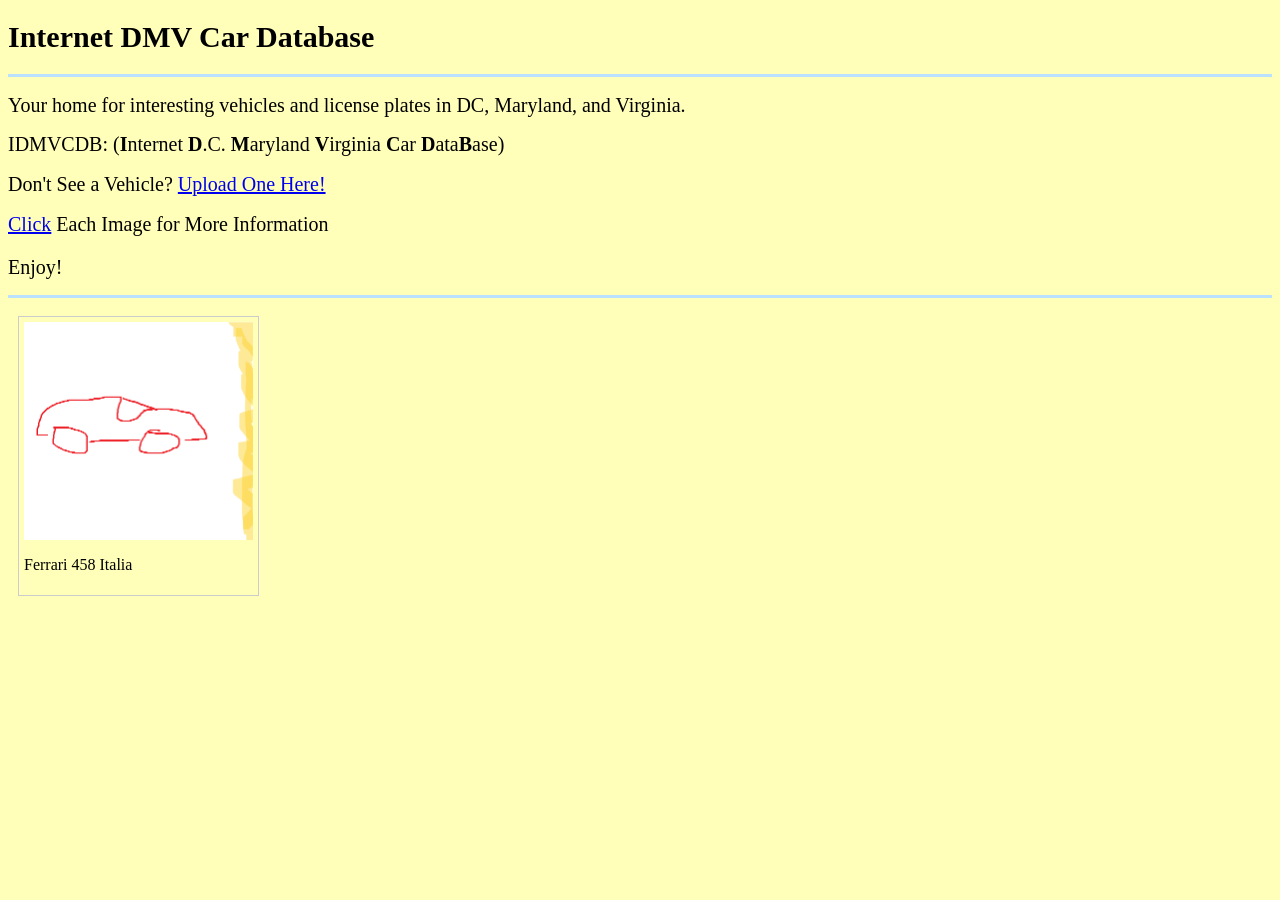
==== index.html @ a02acd66 "First idmvcdb commit" ====
<!DOCTYPE html>
<html>
<body style="background-color:rgb(255, 255, 186);">



<head>
<title>Internet DMV Car Database</title>
<link rel="stylesheet" href="style.css">
</head>


<h1 style="font-size:30px;">Internet DMV Car Database</h1>
<hr style="height:3px;width:100%;color:rgb(186,225,255);background-color:rgb(186,225,255);border:0">
<h2 style="font-size:20px;font-weight:normal">Your home for interesting vehicles and license plates in 
DC, Maryland, and Virginia.</h2>

<h2 style="font-size:20px;font-weight:normal">IDMVCDB: (<b>I</b>nternet <b>D</b>.C. <b>M</b>aryland <b>V</b>irginia <b>C</b>ar 
    <b>D</b>ata<b>B</b>ase)</h2>

<h2 style="font-size:20px;font-weight:normal">Don't See a Vehicle? <a href="uploadPage.html">Upload One Here!</a></h2>
<h2 style="font-size:20px;font-weight:normal"><a href="tryAgainLol.html">Click</a> Each Image for More Information</p></h2>
<h2 style="font-size:20px;font-weight:normal">Enjoy!</h2>
<hr style="height:3px;width:100%;color:rgb(186,225,255);background-color:rgb(186,225,255);border:0">
<div id="grid"></div>
<script src="myScript.js"></script>



</body>
</html>
---- style.css ----
#grid {
    display: grid;

    /* Create as many columns as fit */
    grid-template-columns: repeat(auto-fill, minmax(200px, 1fr));

    gap: 10px;
    padding: 10px;
}

#grid img {
    width: 100%;
    height: auto;
    display: block;
}

#grid div {
    border: 1px solid #ccc;
    padding: 5px;




/*
#grid img {
    width: 100%;
    height: 180px;
    object-fit: cover;
}
*/
    
}

.center {
  display: flex;
  justify-content: center;
  align-items: center;
  height: 100%;
}

#images {
    display: grid;
    grid-template-columns: repeat(auto-fill, minmax(400px, 1fr));
    gap: 15px;
    margin-bottom: 10px;
    padding: 10px;
}

#info{
  font-size: 24px;
}
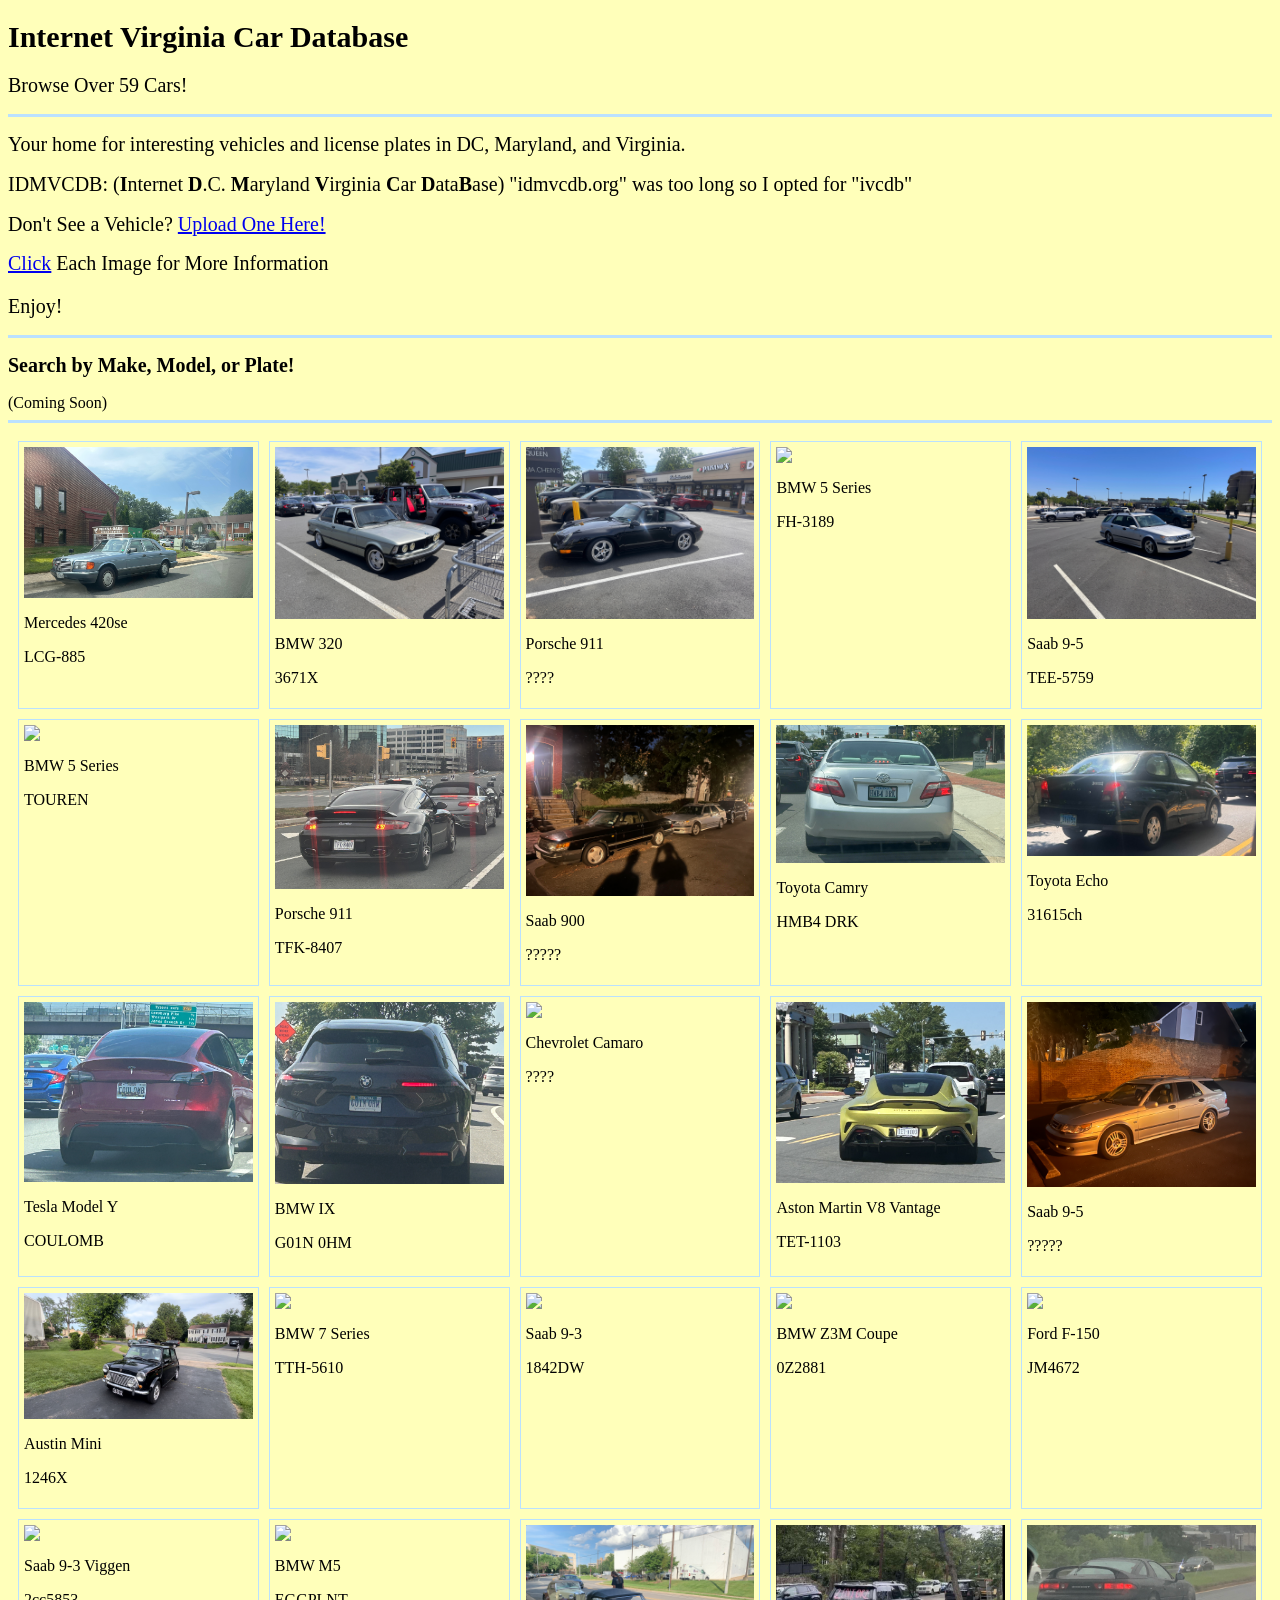
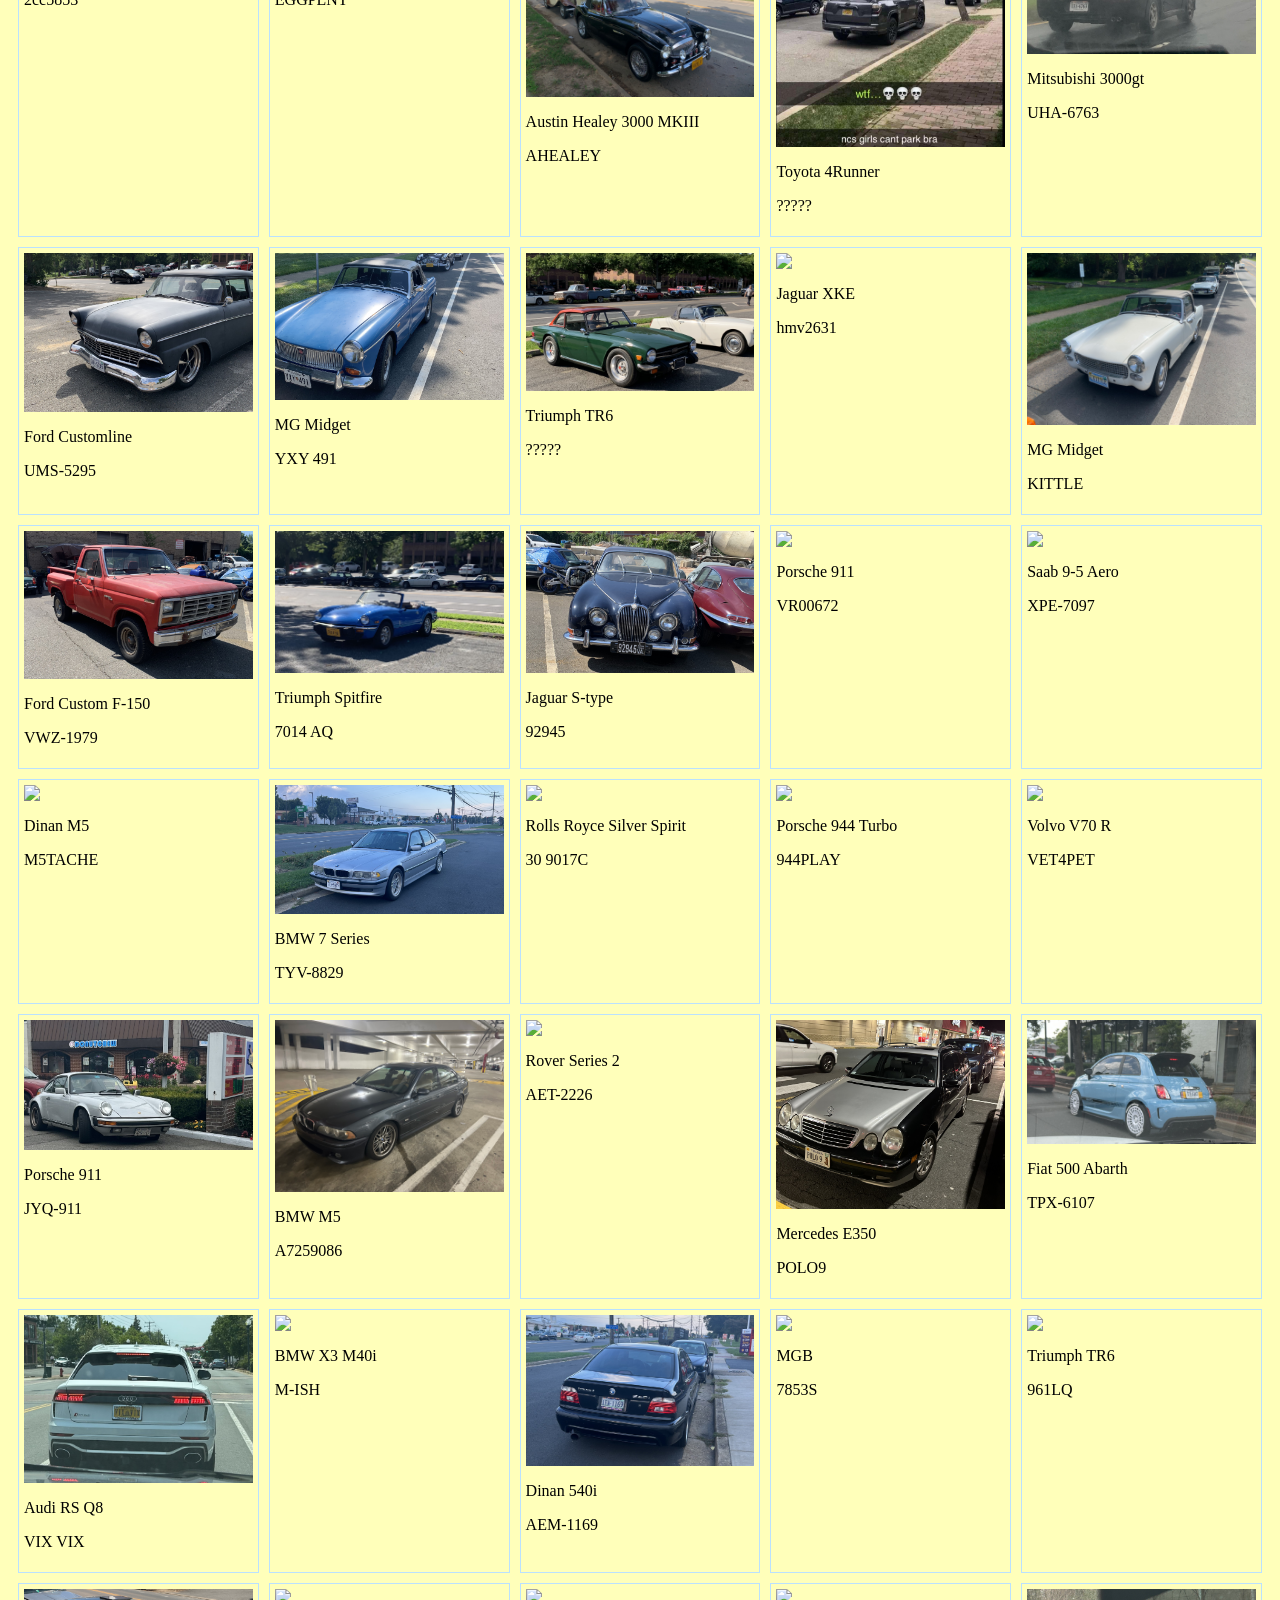
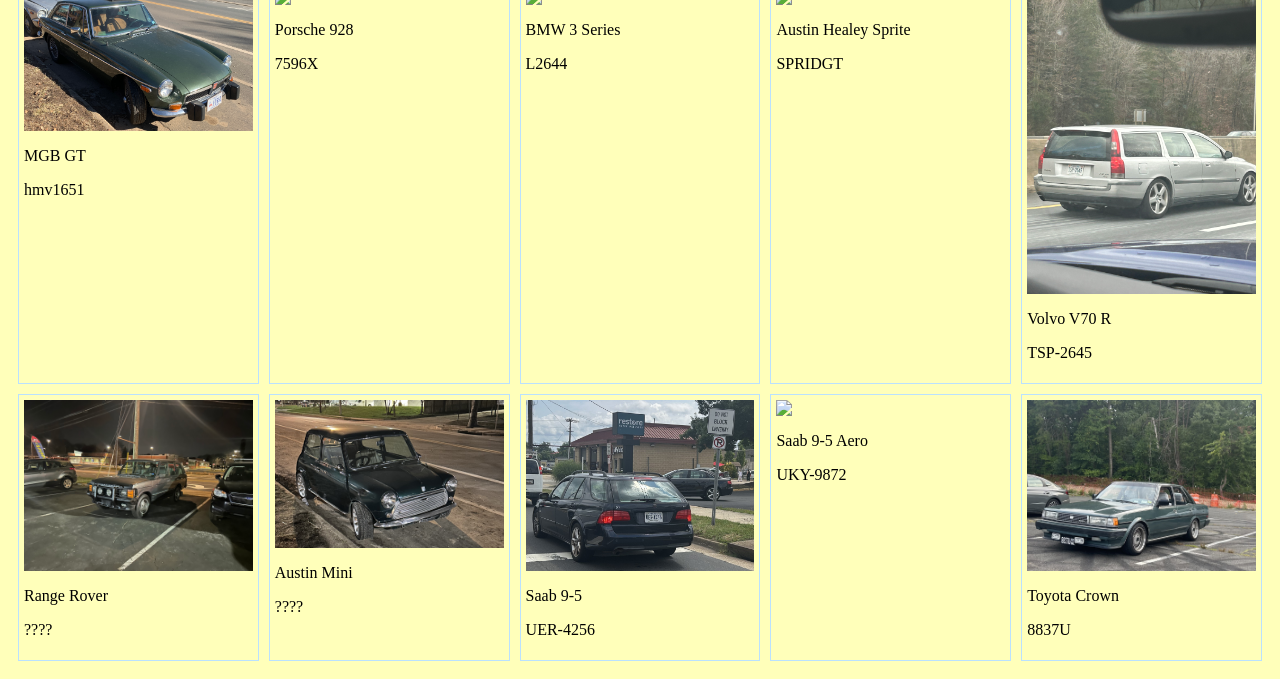
==== commit 905d2576: "60 cars to date" ====
--- a/index.html
+++ b/index.html
@@ -5,23 +5,30 @@
 
 
 <head>
-<title>Internet DMV Car Database</title>
+<title>Internet Virginia Car Database</title>
 <link rel="stylesheet" href="style.css">
 </head>
 
 
-<h1 style="font-size:30px;">Internet DMV Car Database</h1>
+<h1 style="font-size:30px;">Internet Virginia Car Database</h1>
+<h2 id=browseAmount style="font-size:20px;font-weight:normal"></h2>
+
+
 <hr style="height:3px;width:100%;color:rgb(186,225,255);background-color:rgb(186,225,255);border:0">
 <h2 style="font-size:20px;font-weight:normal">Your home for interesting vehicles and license plates in 
 DC, Maryland, and Virginia.</h2>
 
 <h2 style="font-size:20px;font-weight:normal">IDMVCDB: (<b>I</b>nternet <b>D</b>.C. <b>M</b>aryland <b>V</b>irginia <b>C</b>ar 
-    <b>D</b>ata<b>B</b>ase)</h2>
+    <b>D</b>ata<b>B</b>ase)   "idmvcdb.org" was too long so I opted for "ivcdb"</h2>
 
 <h2 style="font-size:20px;font-weight:normal">Don't See a Vehicle? <a href="uploadPage.html">Upload One Here!</a></h2>
 <h2 style="font-size:20px;font-weight:normal"><a href="tryAgainLol.html">Click</a> Each Image for More Information</p></h2>
 <h2 style="font-size:20px;font-weight:normal">Enjoy!</h2>
 <hr style="height:3px;width:100%;color:rgb(186,225,255);background-color:rgb(186,225,255);border:0">
+<h2 style="font-size:20px;">Search by Make, Model, or Plate!</h2>
+(Coming Soon)
+<hr style="height:3px;width:100%;color:rgb(186,225,255);background-color:rgb(186,225,255);border:0">
+
 <div id="grid"></div>
 <script src="myScript.js"></script>
 
--- a/style.css
+++ b/style.css
@@ -15,7 +15,7 @@
 }
 
 #grid div {
-    border: 1px solid #ccc;
+    border: 1px solid rgb(186,225,255);
     padding: 5px;
 
 
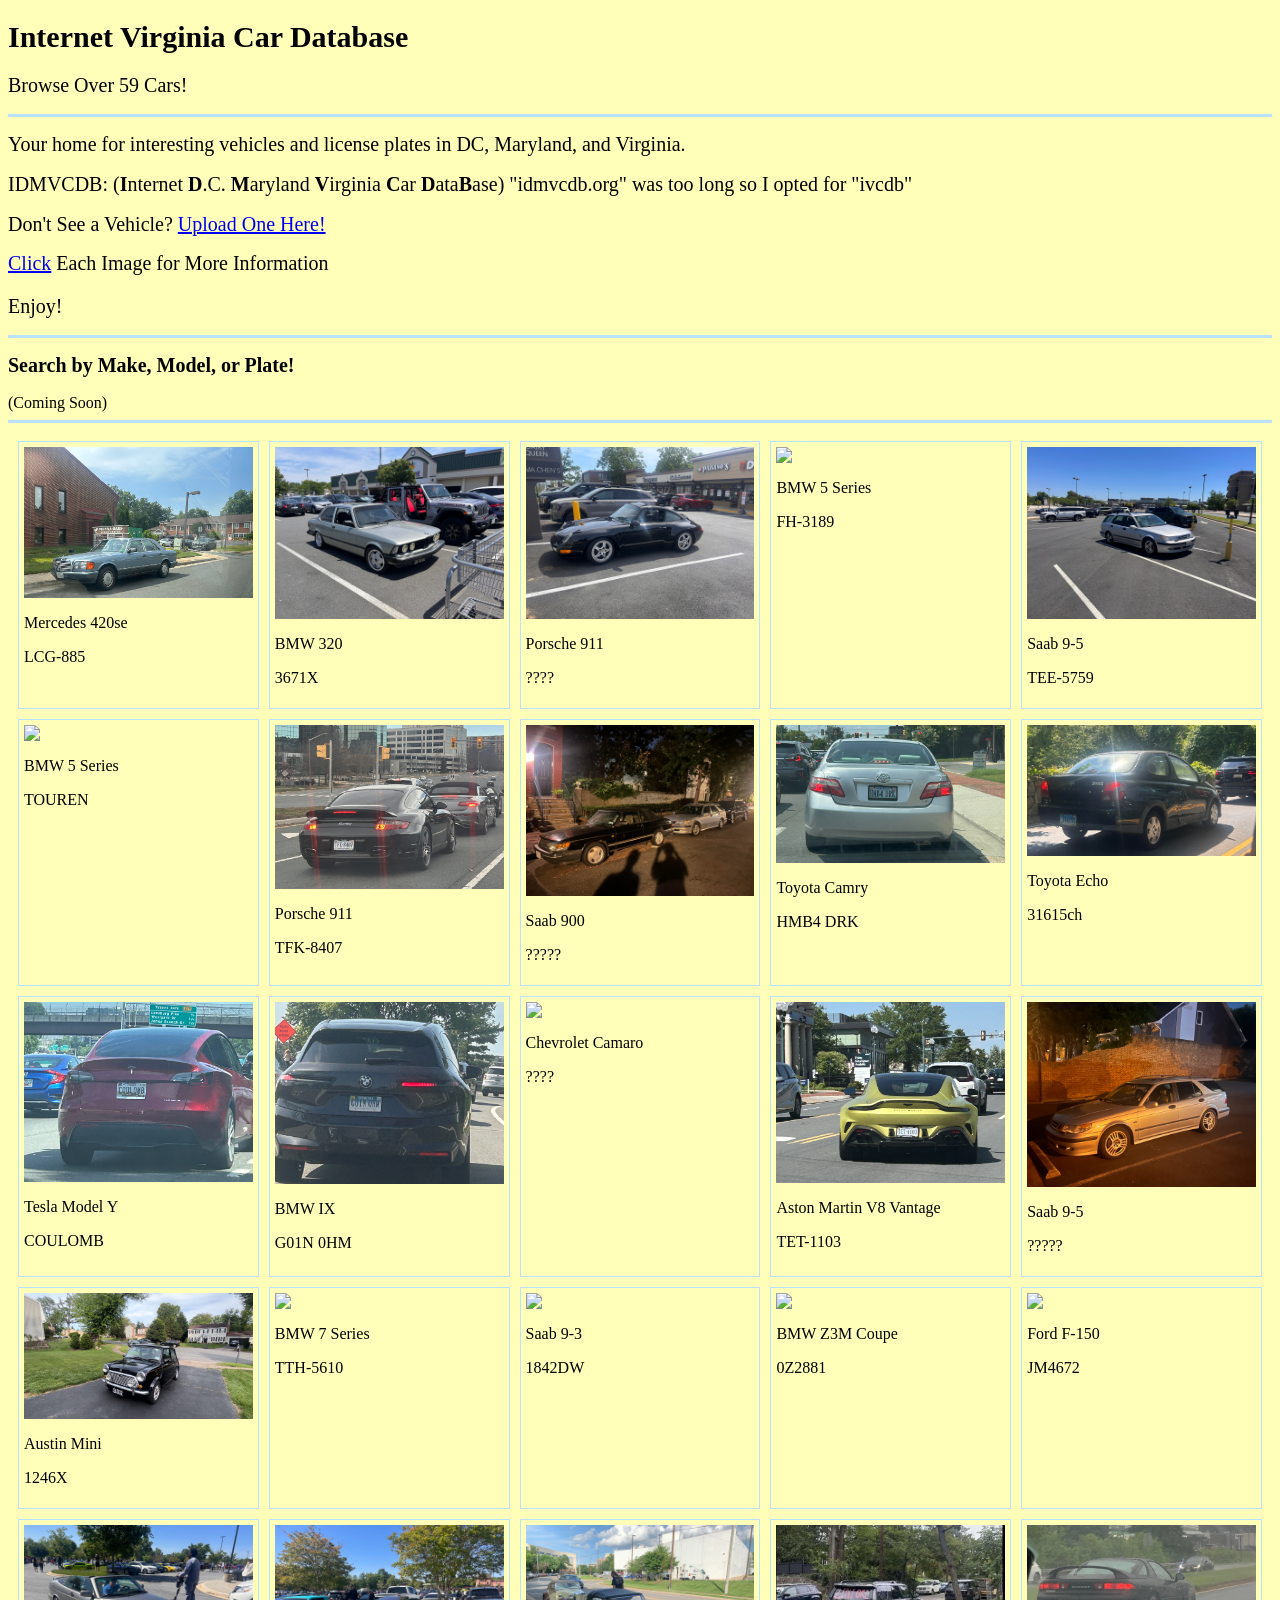
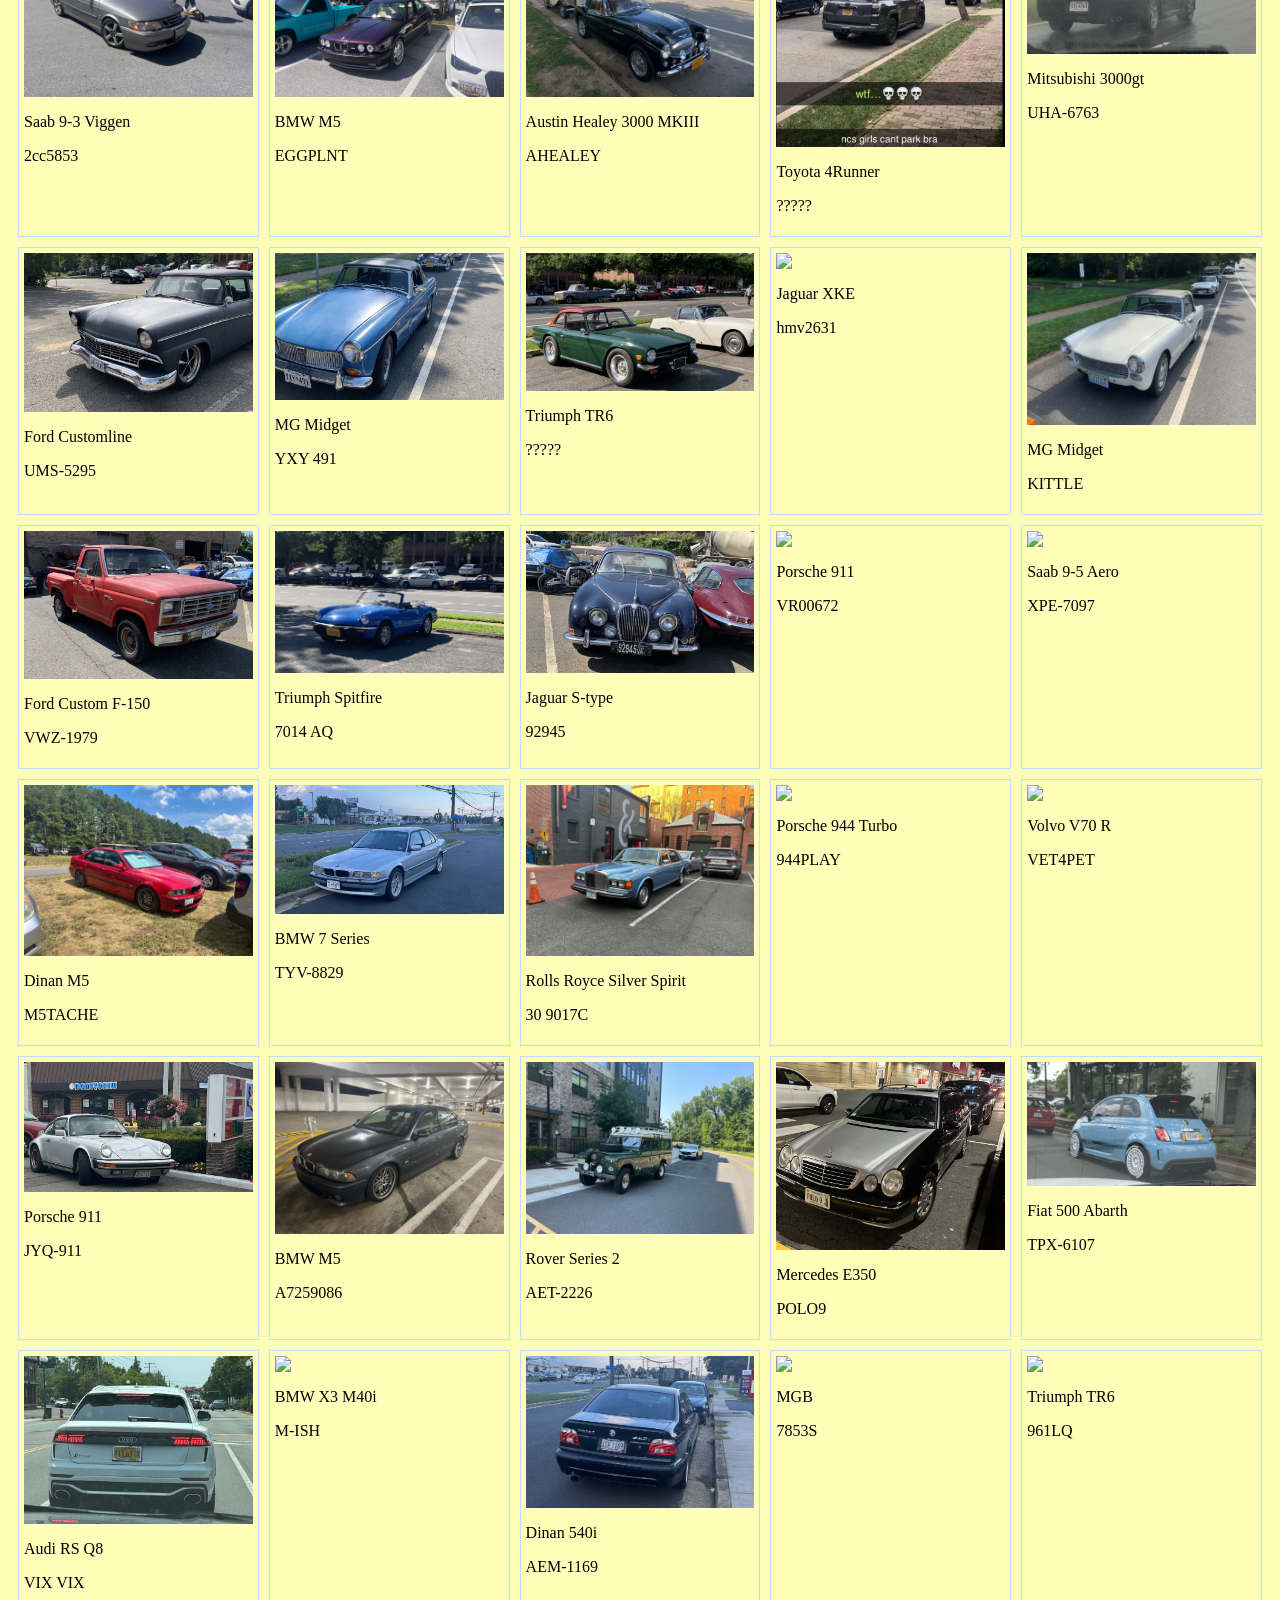
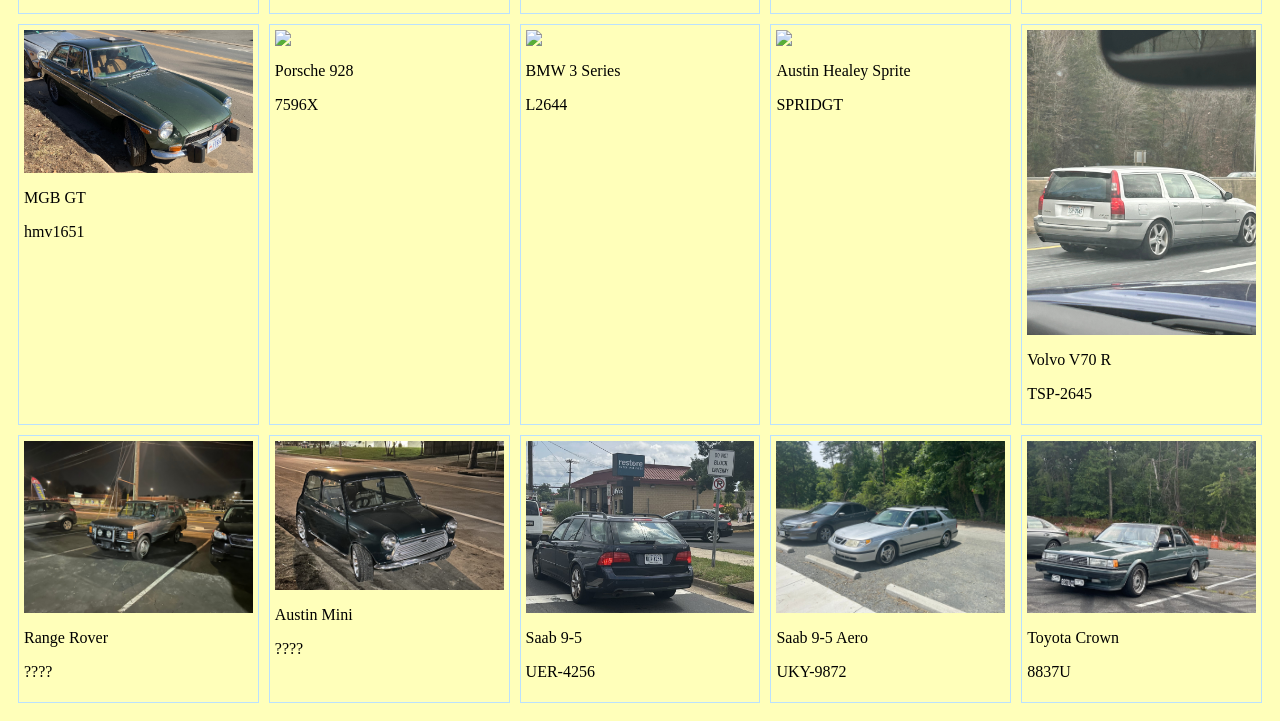
==== commit b366be2d: "First transfer test" ====
--- a/index.html
+++ b/index.html
@@ -5,7 +5,7 @@
 
 
 <head>
-<title>Internet Virginia Car Database</title>
+<title>(TEST GIT UPDATE) Internet Virginia Car Database</title>
 <link rel="stylesheet" href="style.css">
 </head>
 
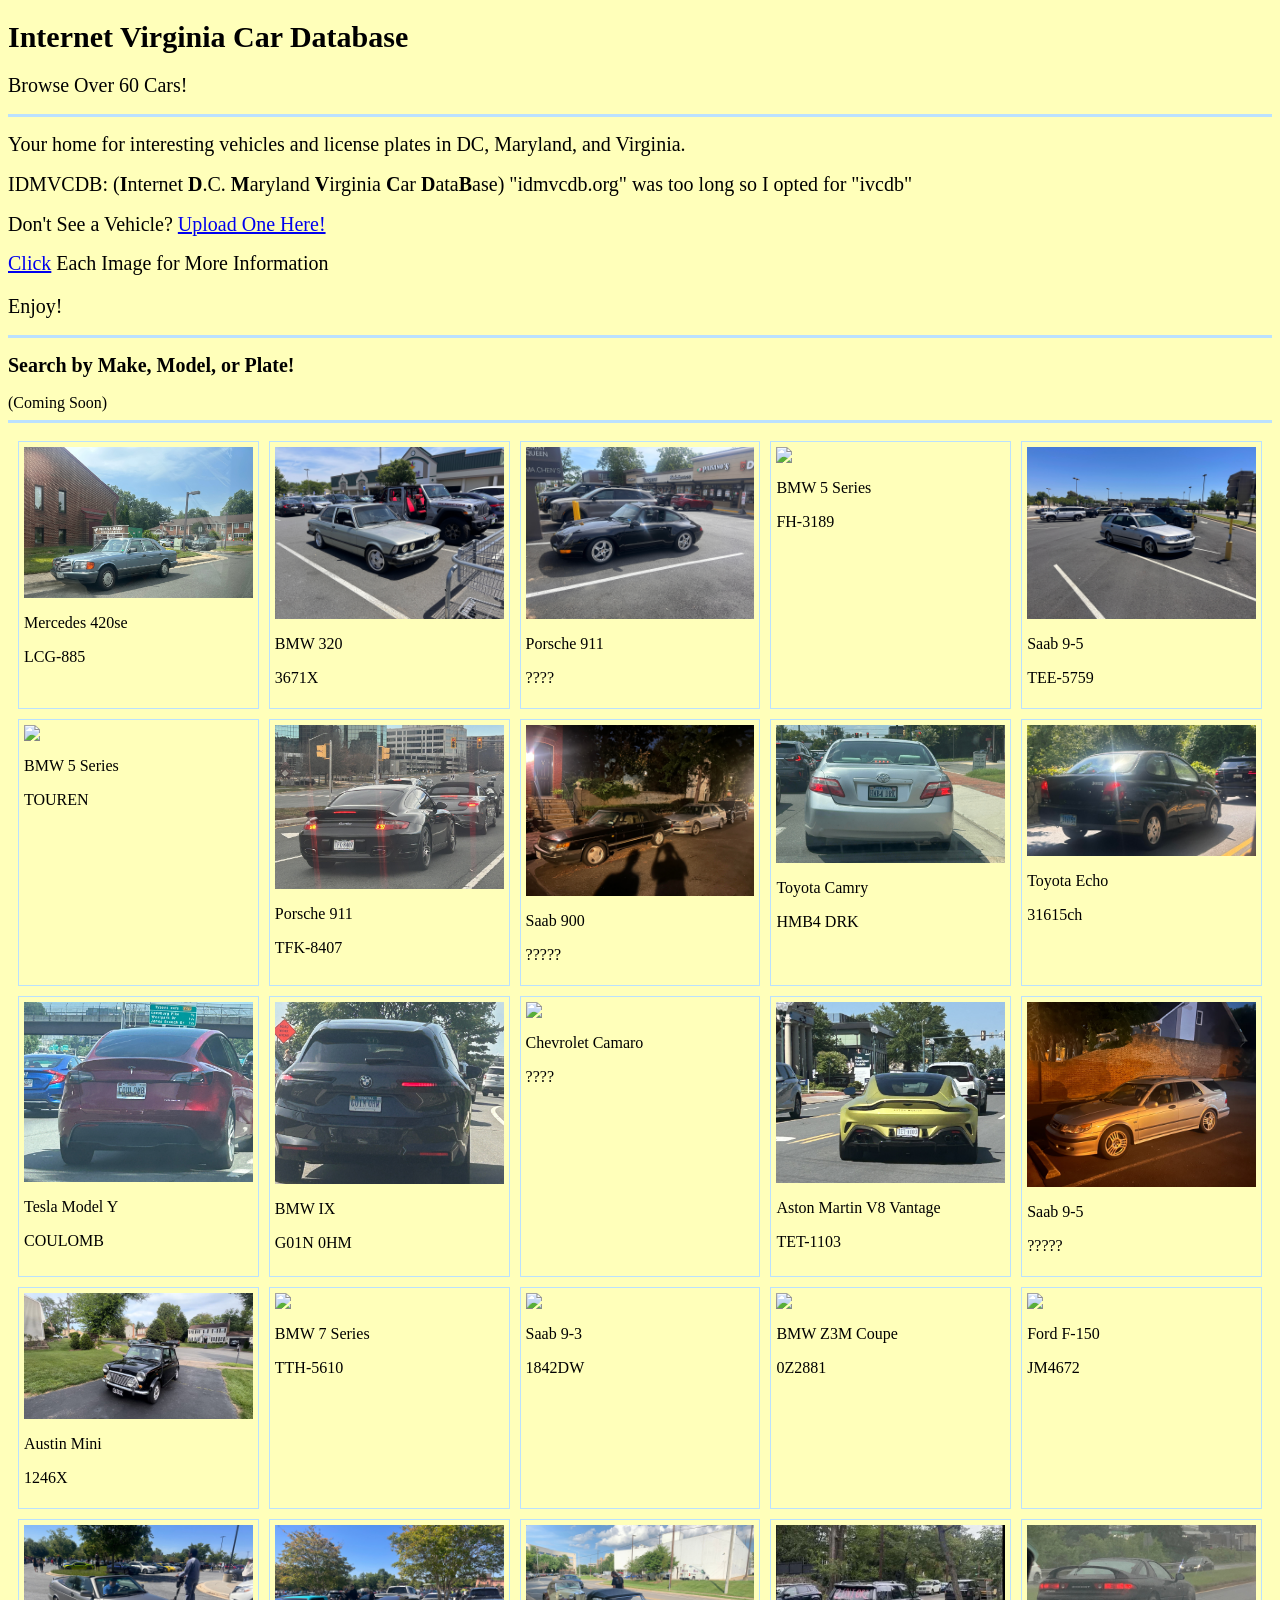
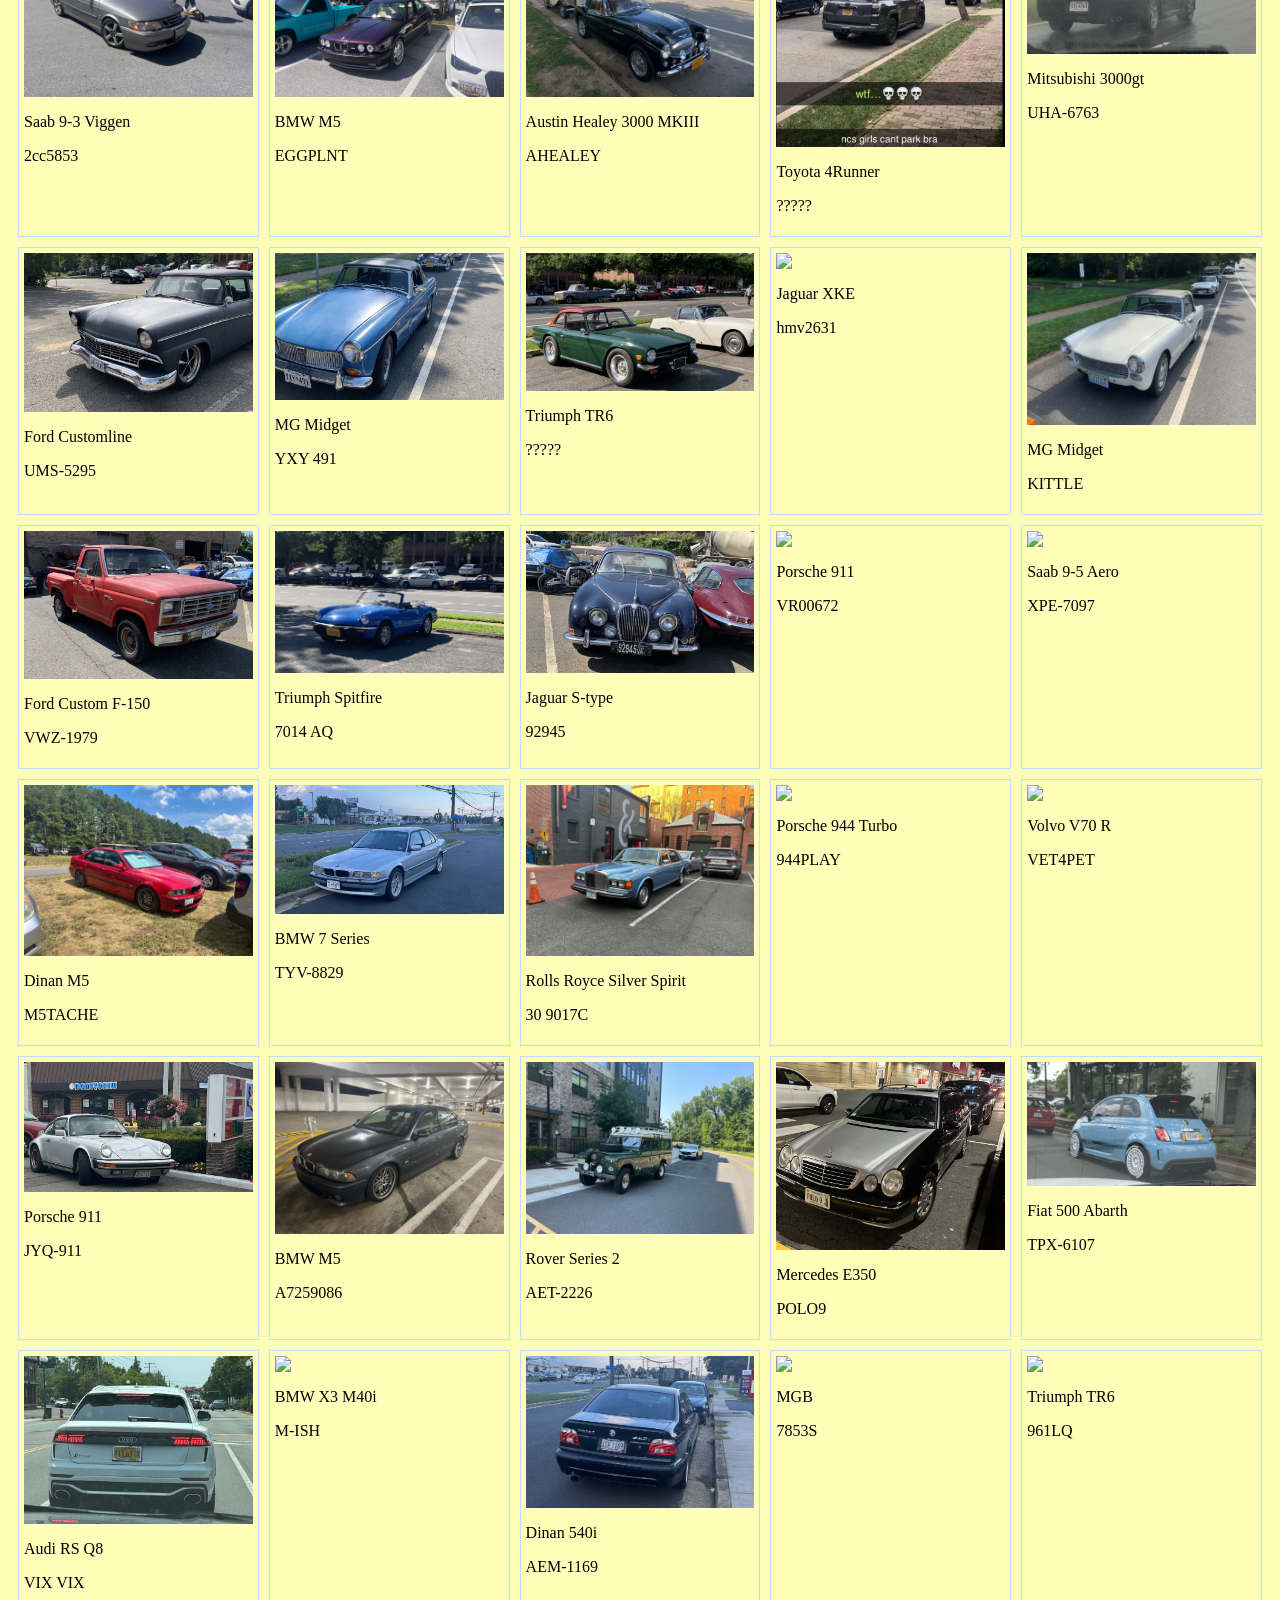
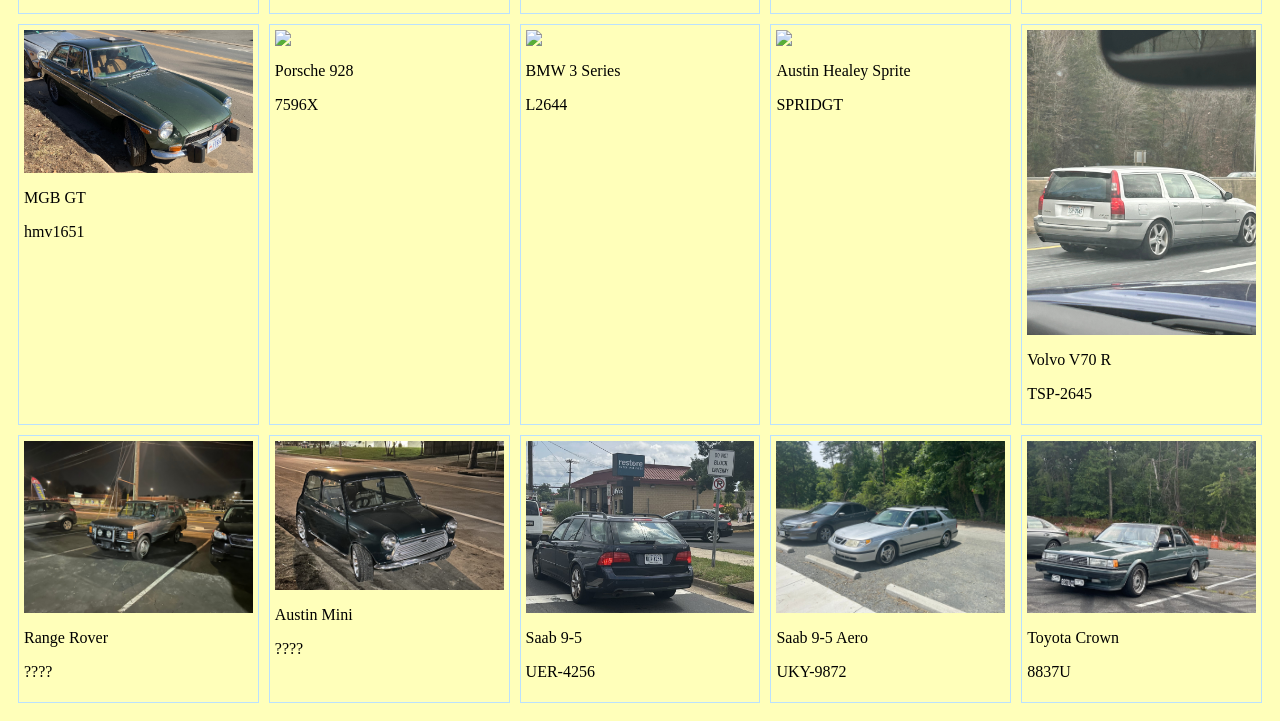
==== commit 203674bb: "forgot I also changed index" ====
--- a/index.html
+++ b/index.html
@@ -5,7 +5,7 @@
 
 
 <head>
-<title>(TEST GIT UPDATE) Internet Virginia Car Database</title>
+<title>(TEST GIT UPDATE 2) Internet Virginia Car Database</title>
 <link rel="stylesheet" href="style.css">
 </head>
 
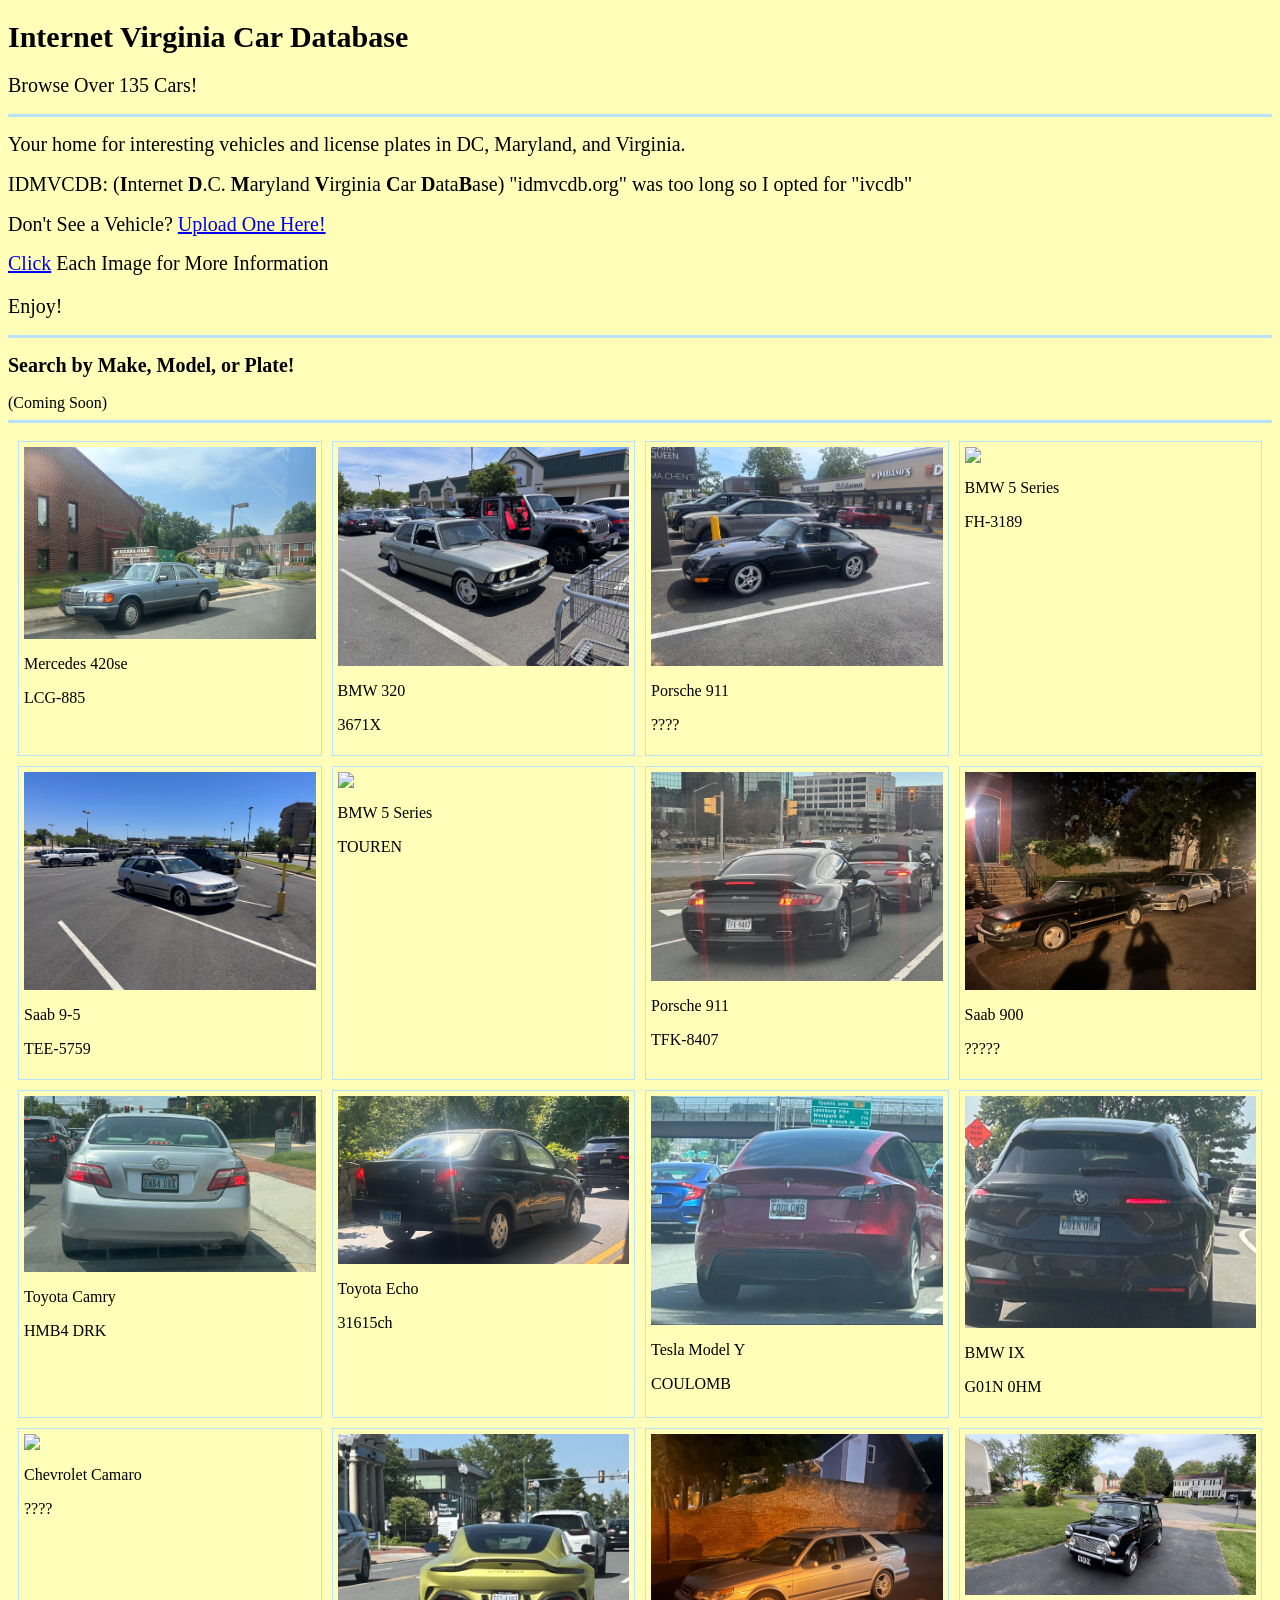
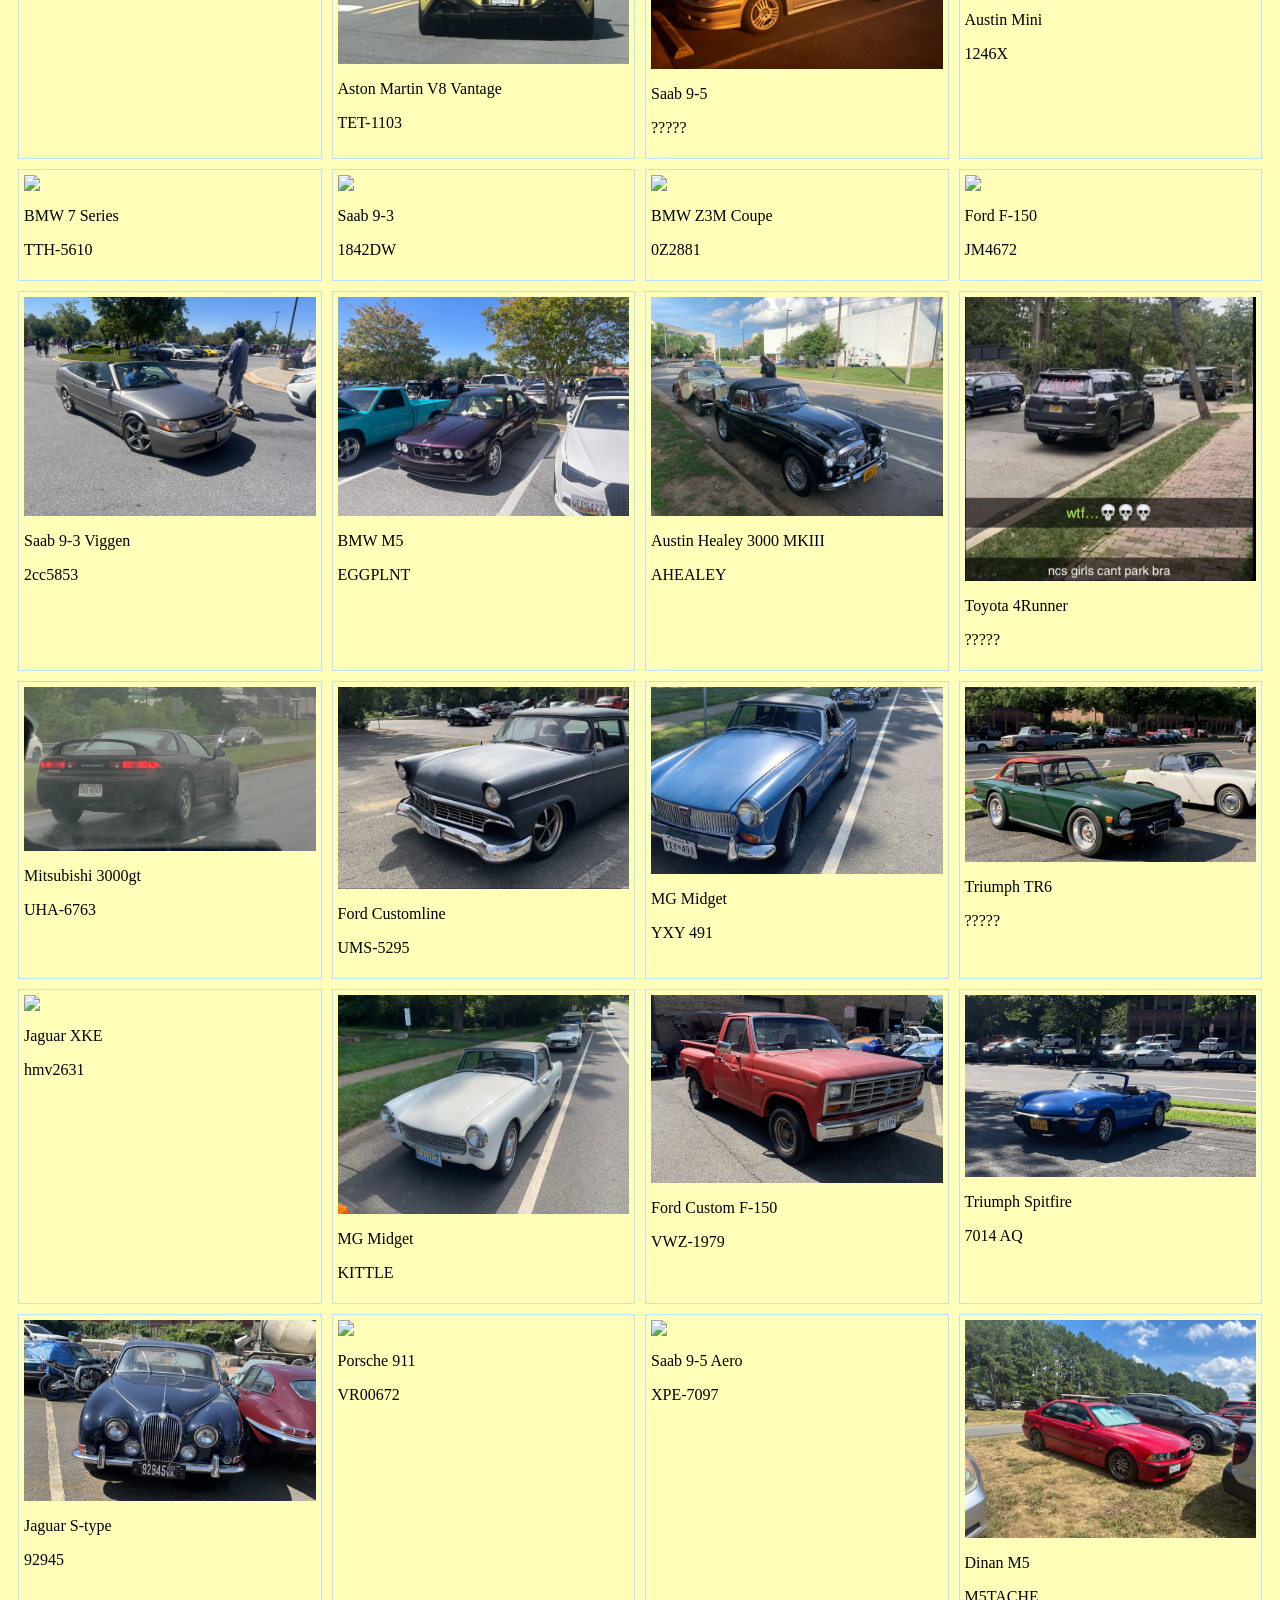
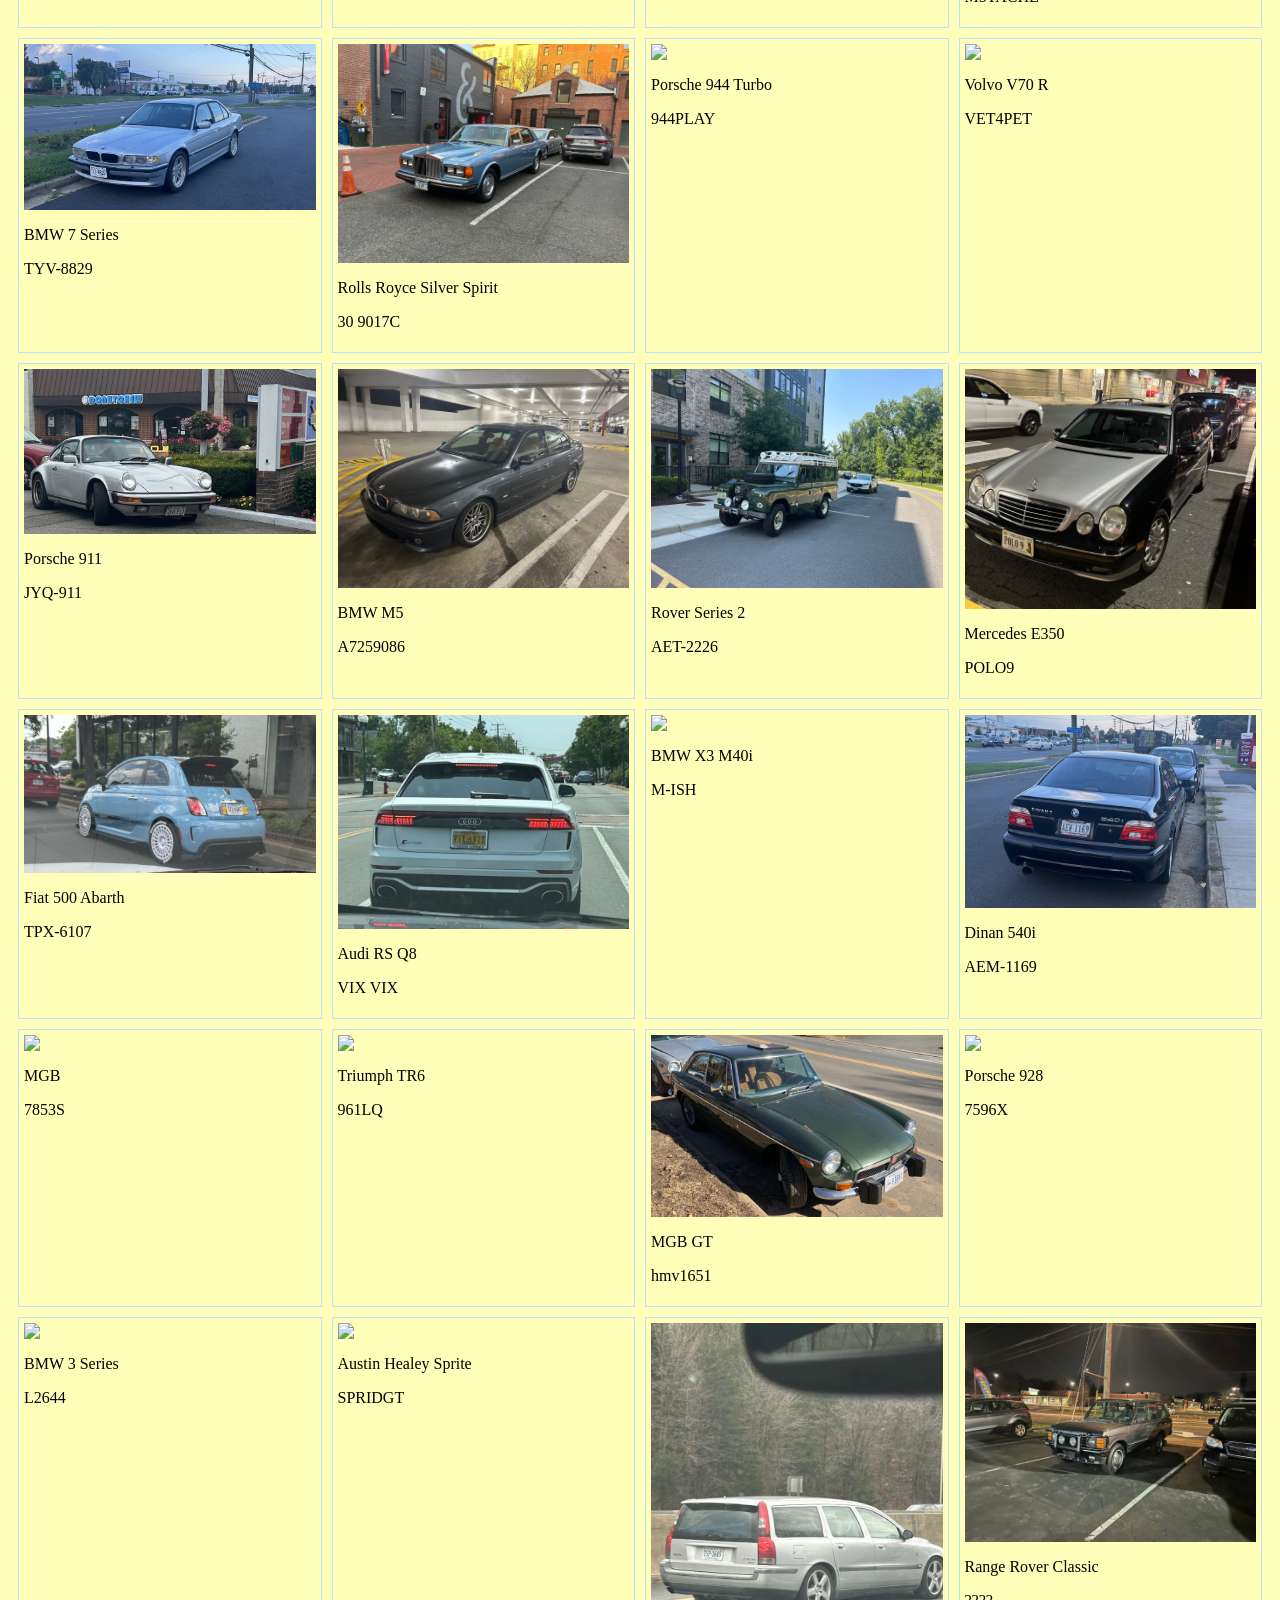
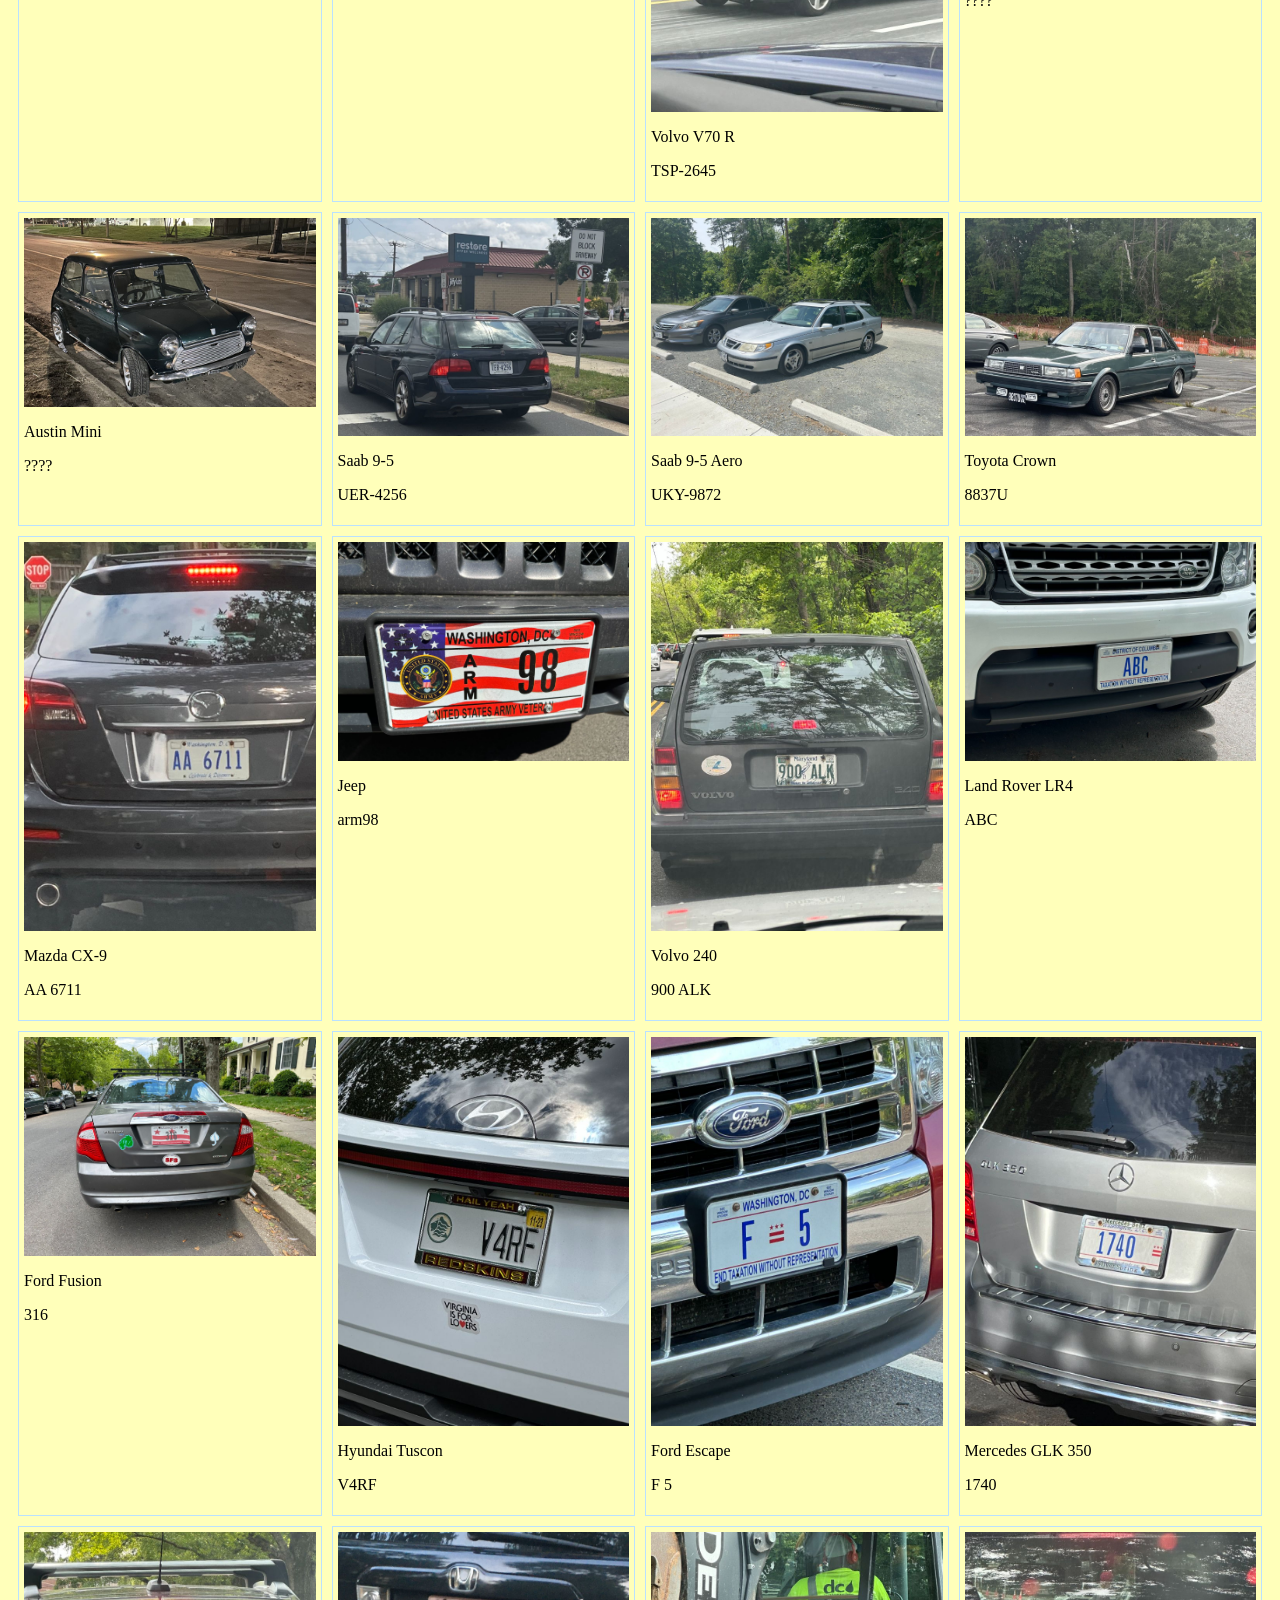
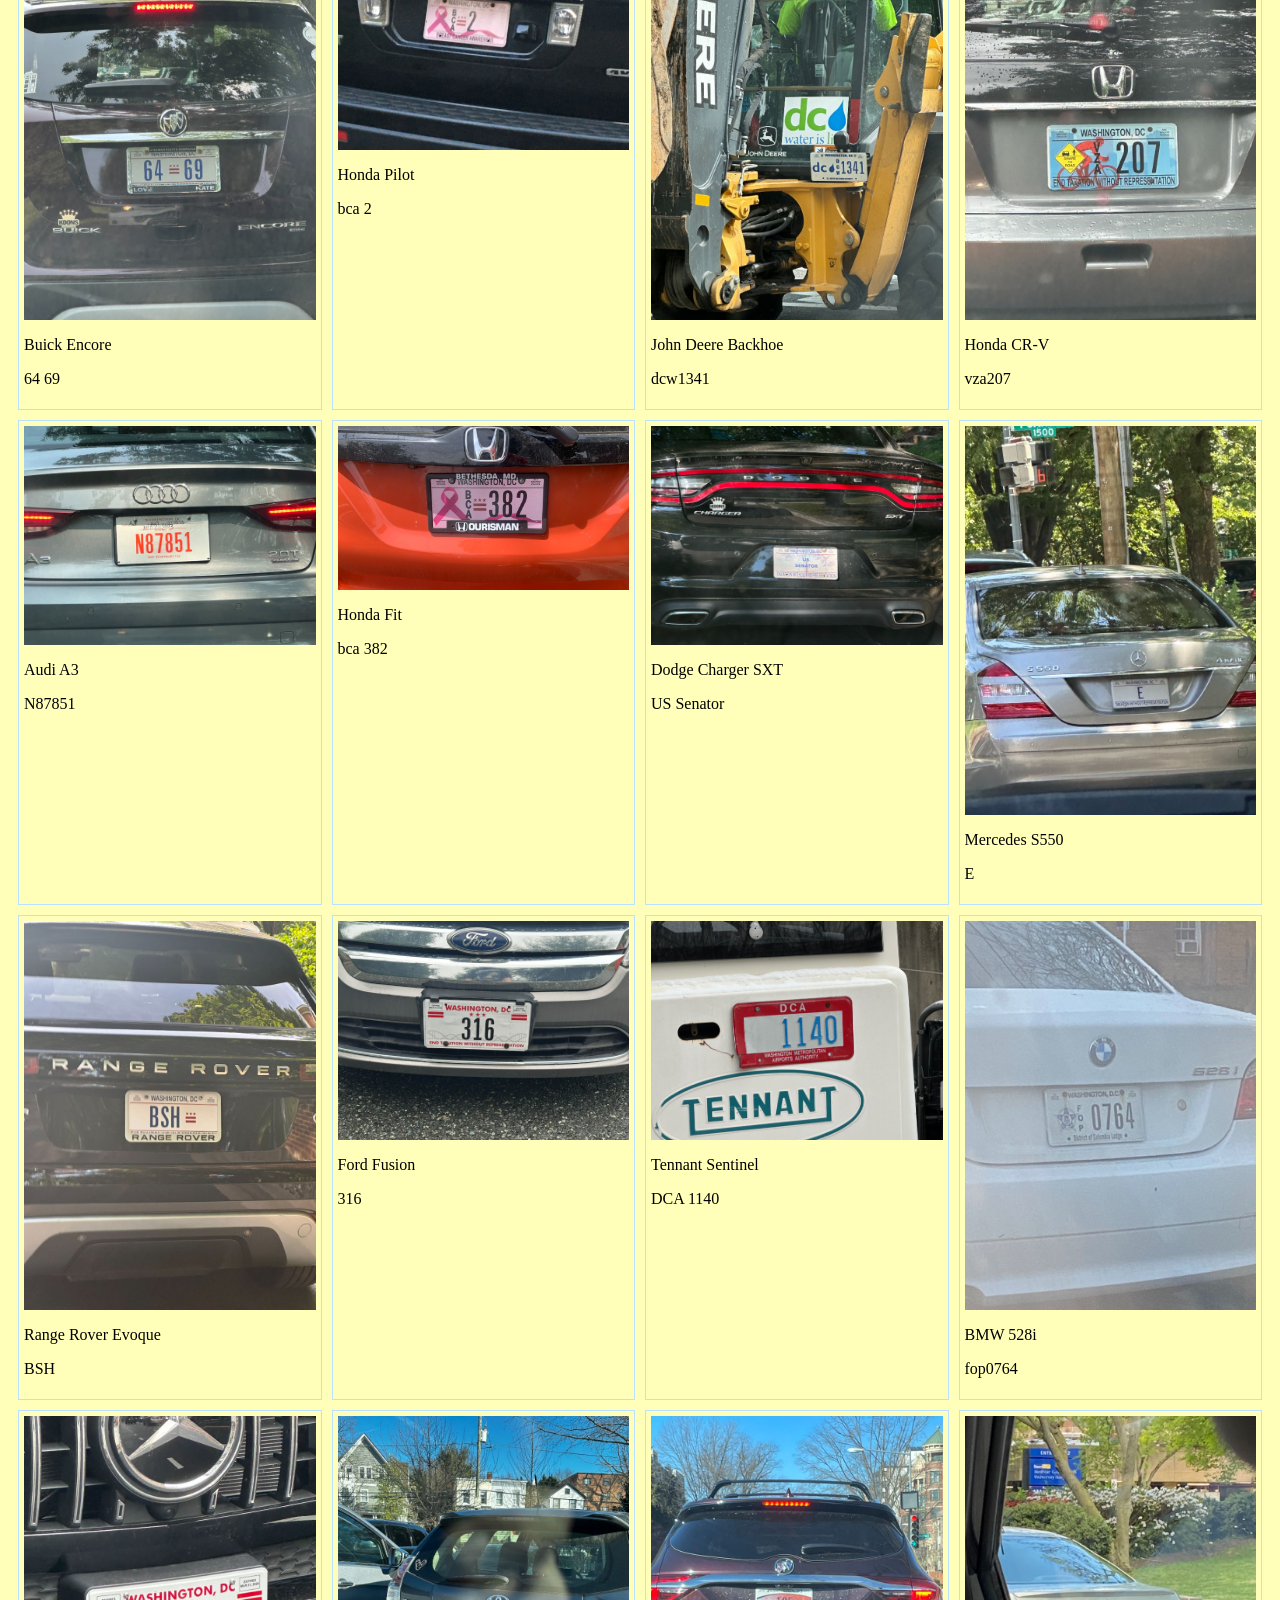
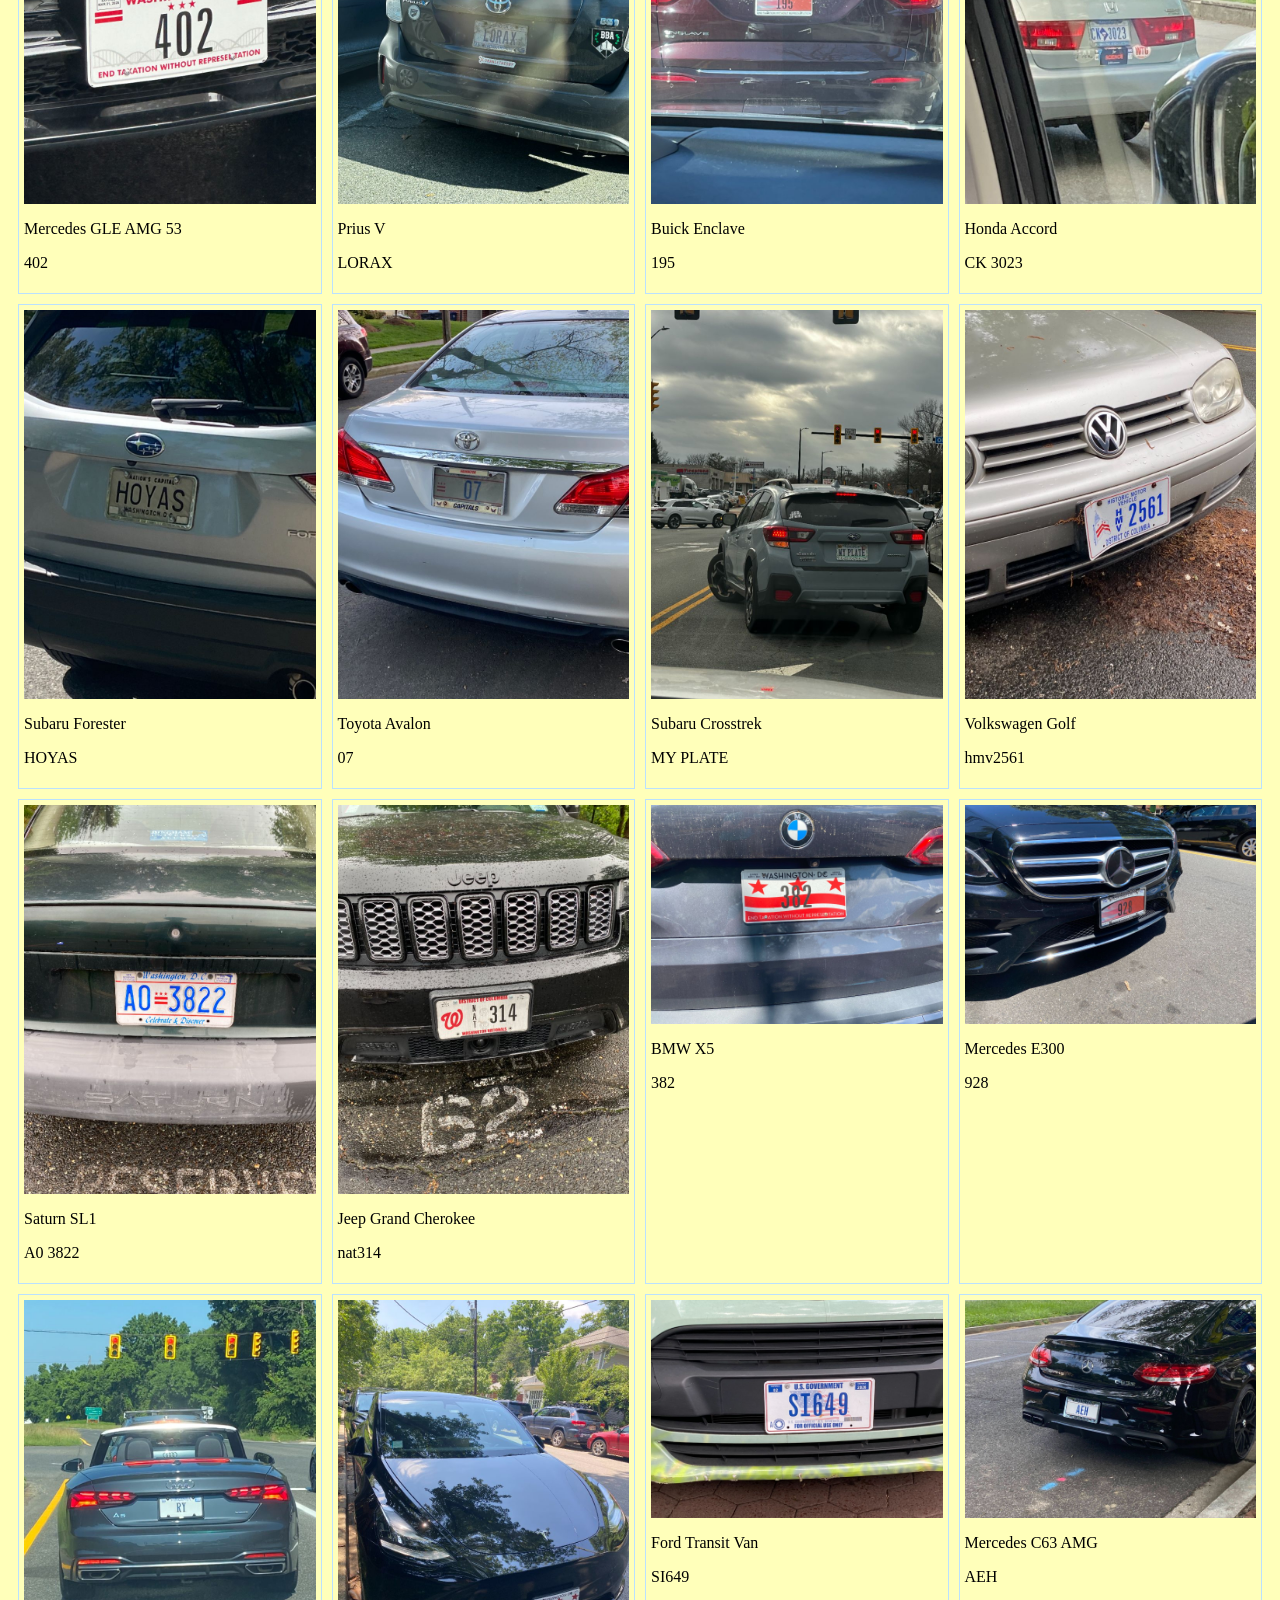
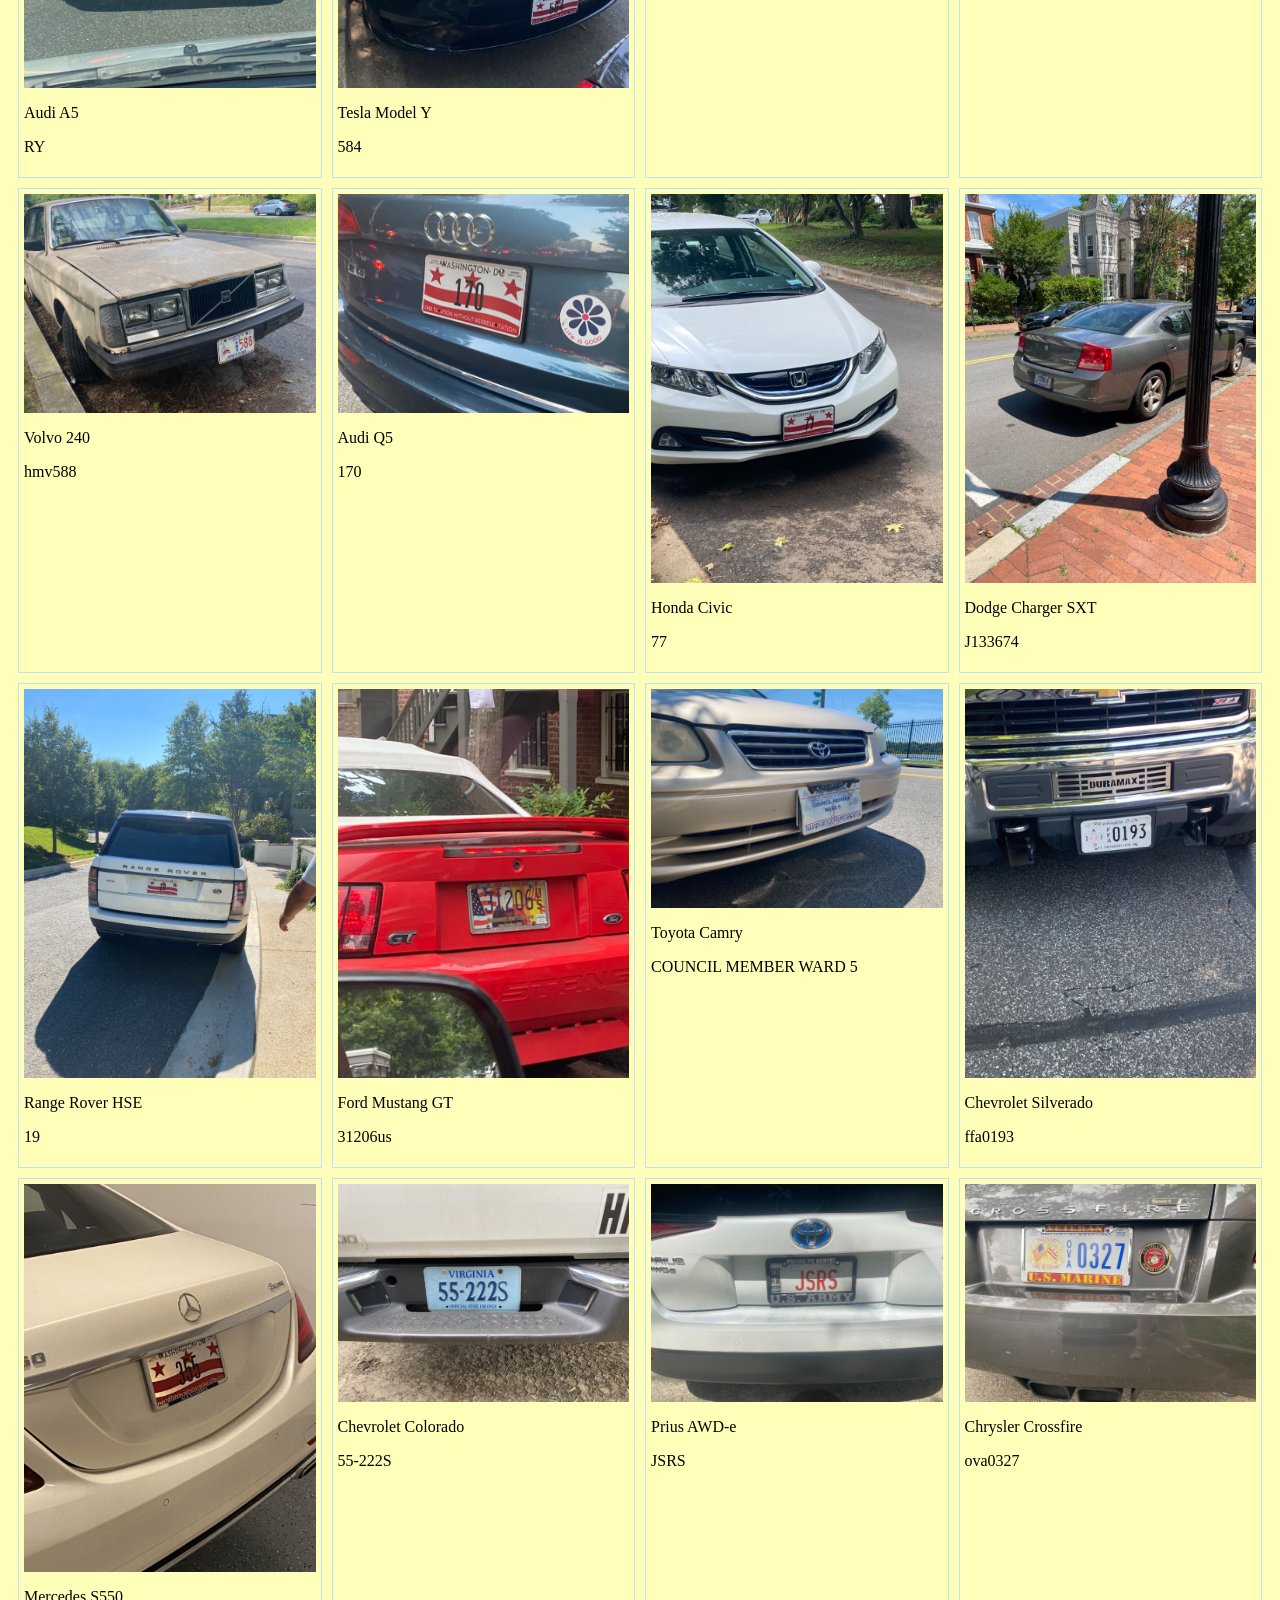
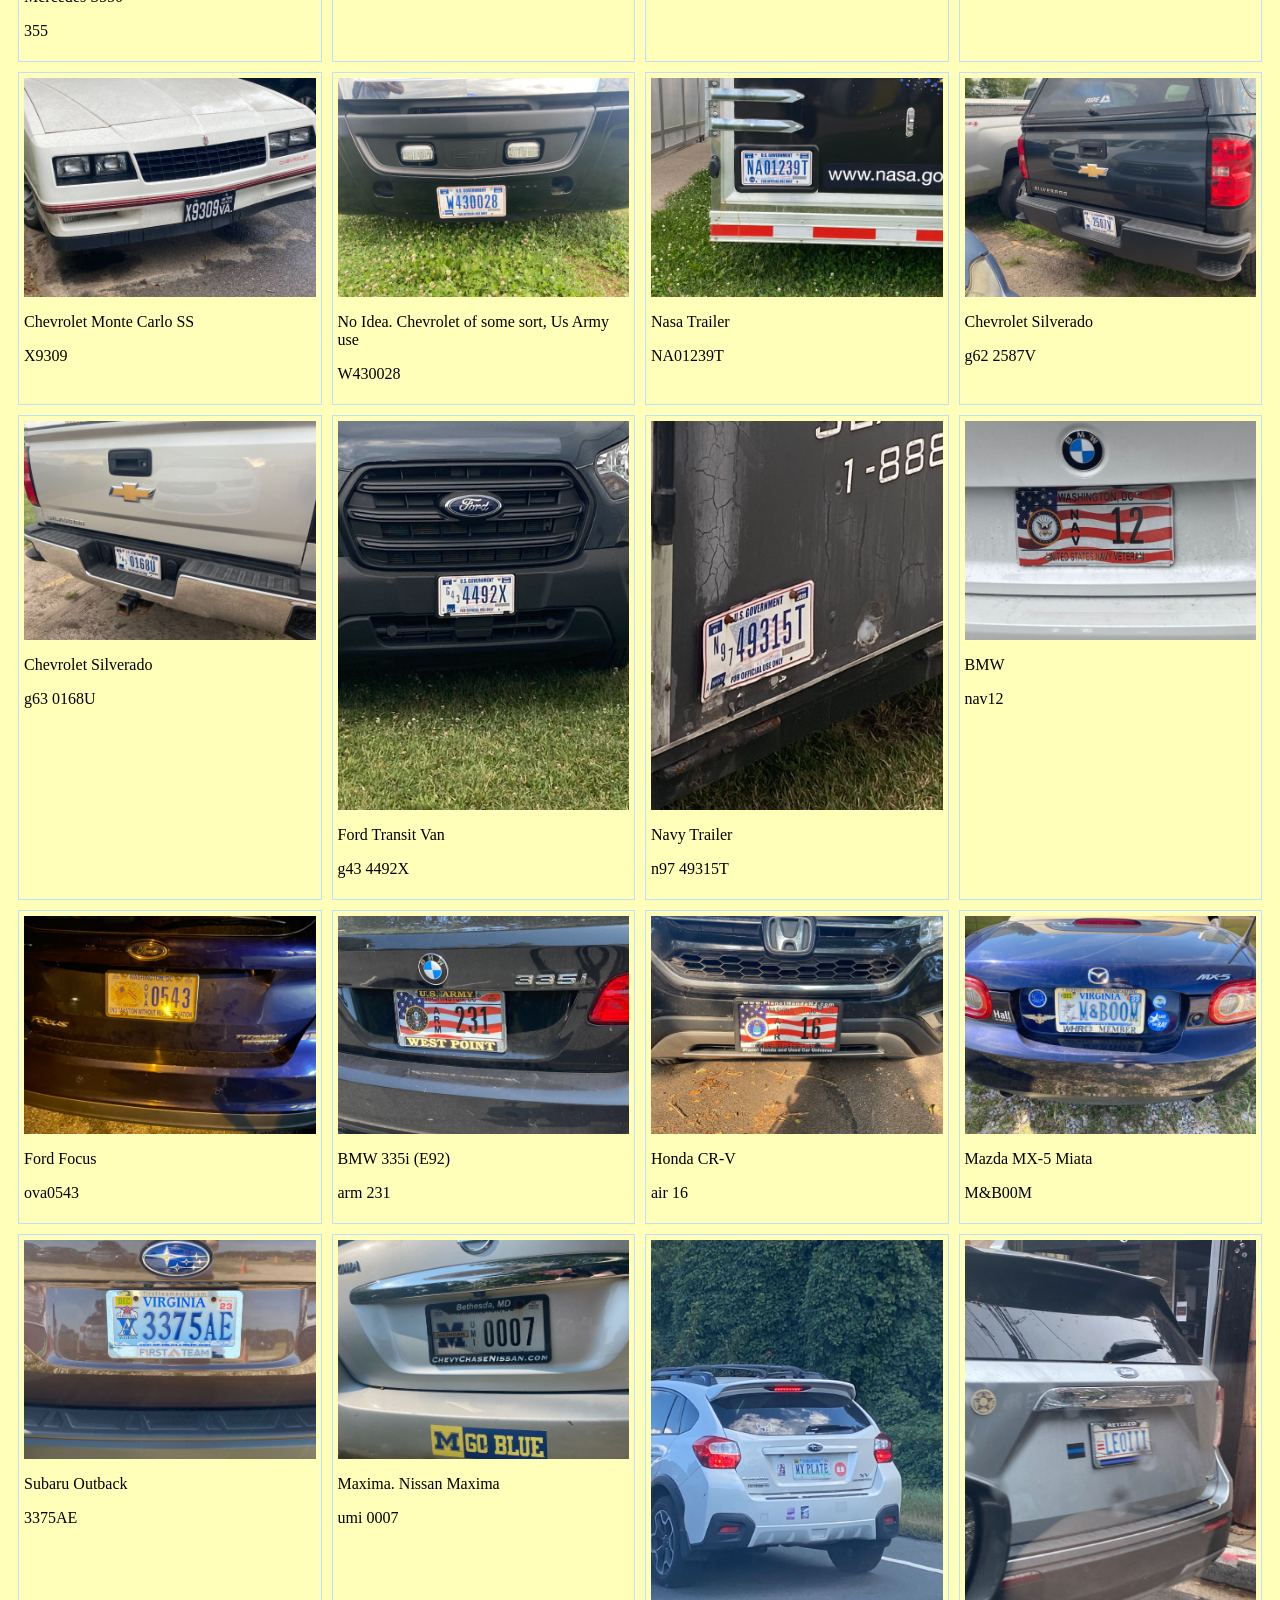
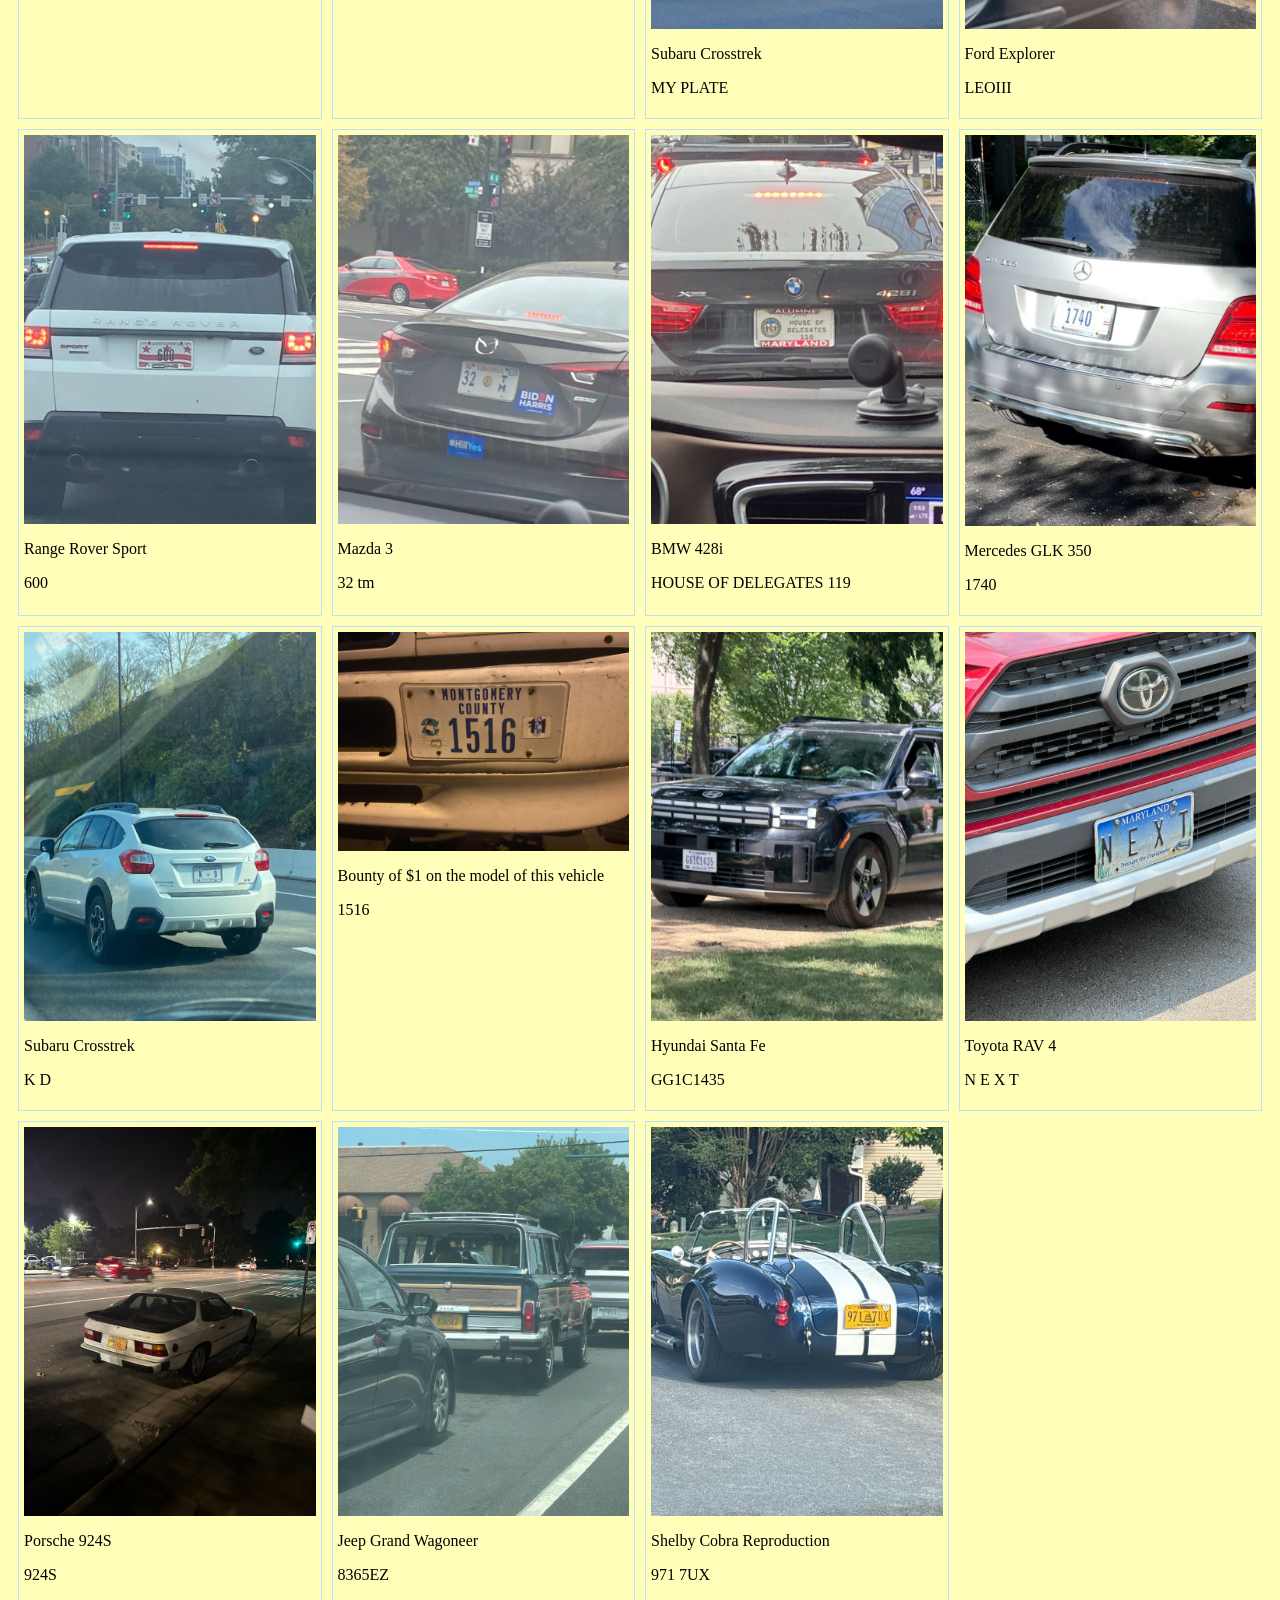
==== commit 423862ae: "Changed site tab title" ====
--- a/index.html
+++ b/index.html
@@ -5,7 +5,7 @@
 
 
 <head>
-<title>(TEST GIT UPDATE 2) Internet Virginia Car Database</title>
+<title>Internet Virginia Car Database</title>
 <link rel="stylesheet" href="style.css">
 </head>
 
--- a/style.css
+++ b/style.css
@@ -2,7 +2,7 @@
     display: grid;
 
     /* Create as many columns as fit */
-    grid-template-columns: repeat(auto-fill, minmax(200px, 1fr));
+    grid-template-columns: repeat(auto-fill, minmax(250px, 1fr));
 
     gap: 10px;
     padding: 10px;
@@ -12,6 +12,7 @@
     width: 100%;
     height: auto;
     display: block;
+    
 }
 
 #grid div {
@@ -40,7 +41,7 @@
 
 #images {
     display: grid;
-    grid-template-columns: repeat(auto-fill, minmax(400px, 1fr));
+    grid-template-columns: repeat(auto-fill, minmax(600px, 1fr));
     gap: 15px;
     margin-bottom: 10px;
     padding: 10px;
